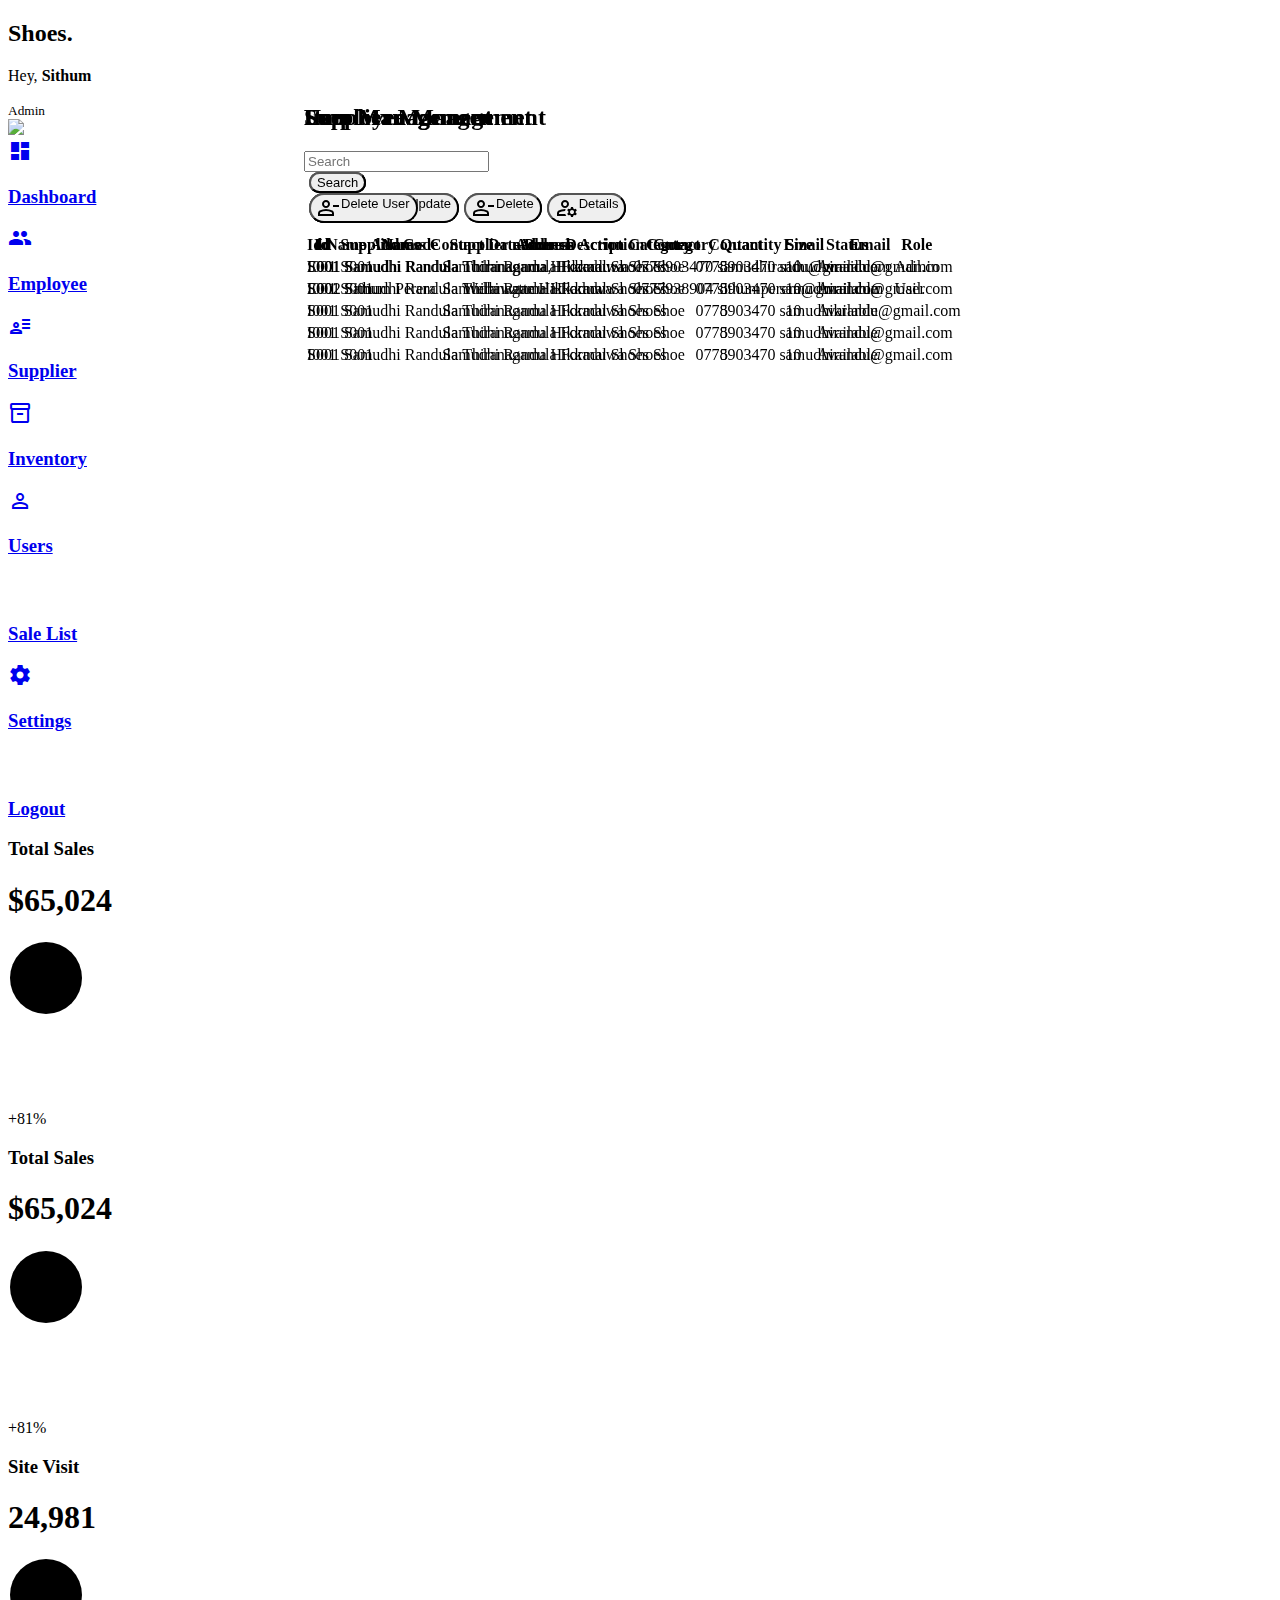
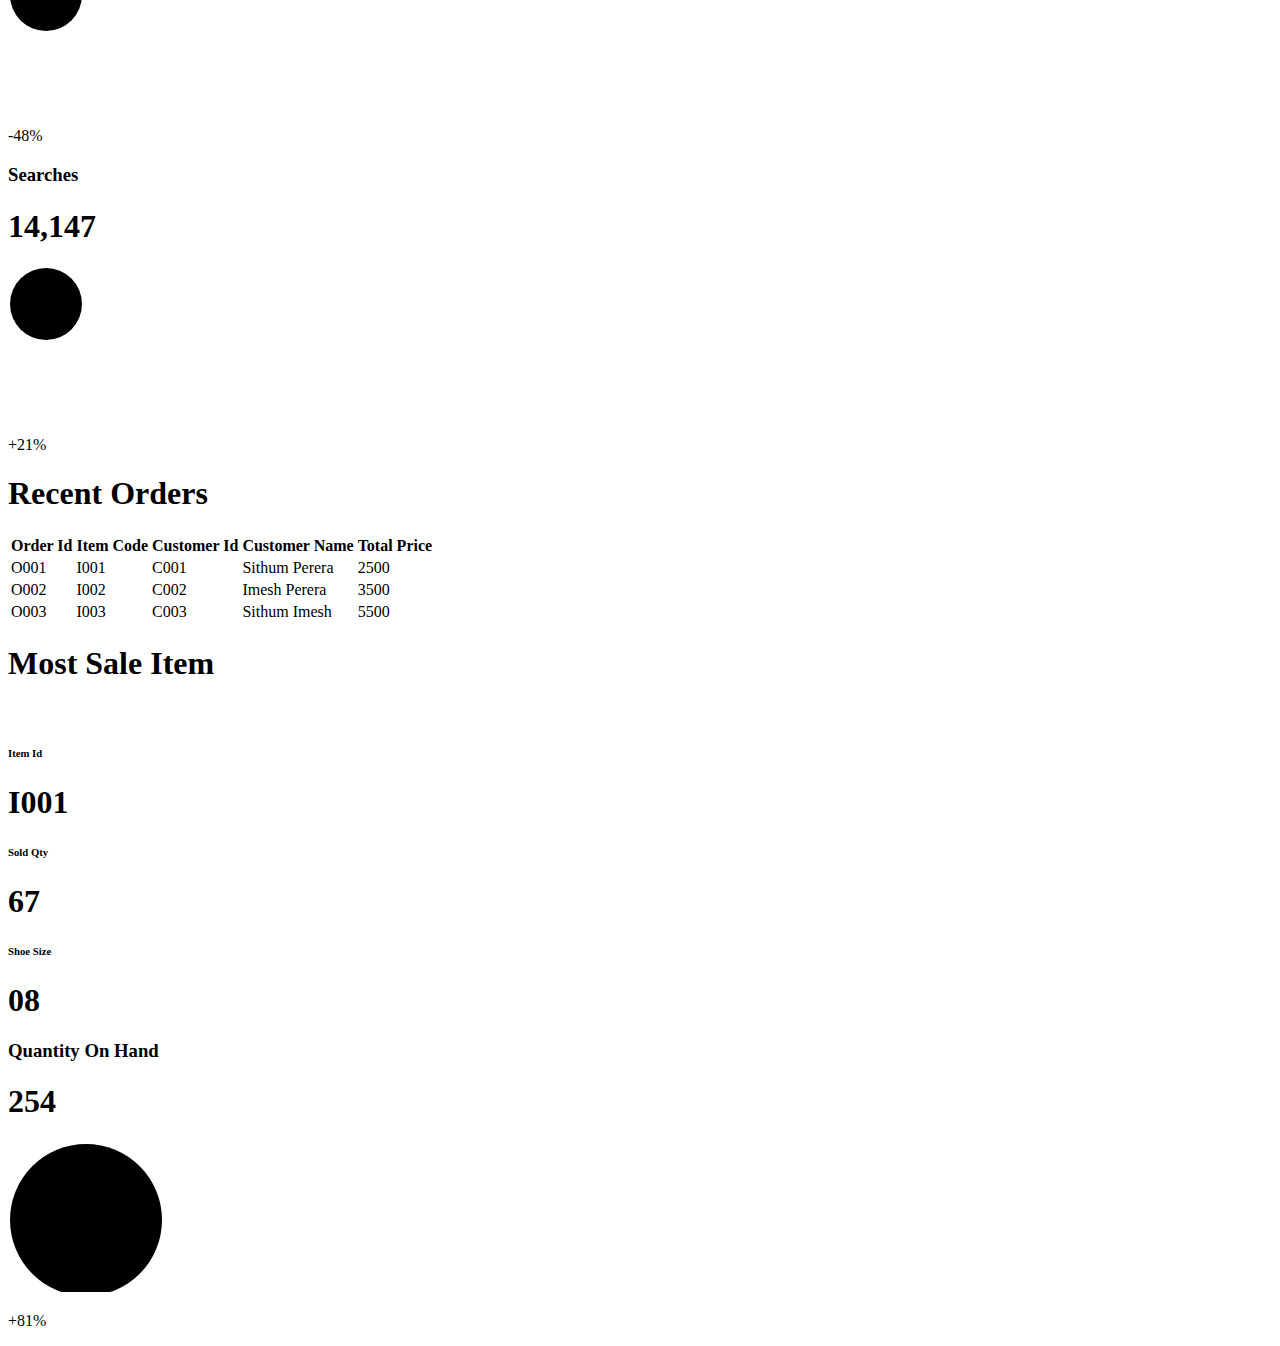
==== Frontend/Admin Dashboard/index.html @ 172b3b86 "employee delete  system completed" ====
<!DOCTYPE html>
<html lang="en">
<head>
    <meta charset="UTF-8">

    <link rel="stylesheet" href="../assest/font-awesome-pro-5/css/all.css">
    <link rel="stylesheet" href="assets/css/style.css">
    <link href="https://fonts.googleapis.com/icon?family=Material+Icons+Sharp" rel="stylesheet">
    <link rel="stylesheet"
          href="https://fonts.googleapis.com/css2?family=Material+Symbols+Outlined:opsz,wght,FILL,GRAD@20..48,100..700,0..1,-50..200"/>
    <title>Shoe Shop</title>
    <link rel="stylesheet" href="assets/css/responsive.css">
    <link rel="stylesheet" href="../assest/bootstrap/css/bootstrap.css">
    <link rel="stylesheet" href="assets/css/employee.css">
    <link rel="stylesheet"
          href="https://fonts.googleapis.com/css2?family=Material+Symbols+Outlined:opsz,wght,FILL,GRAD@20..48,100..700,0..1,-50..200"/>

</head>
<body class="home">
<header>
    <div class="navBarPrimeryDiv container-fluid p-0 position-fixed z-2 ">
        <nav class="navbar navbar-expand-lg bg-body-tertiary">
            <div class="container-fluid">
                <h2 class="shoes ms-5" href="#">Shoes.</h2>
                <div class="profile">
                    <div class="info">
                        <p class="m-0">Hey, <b>Sithum</b></p>
                        <small class="text-muted">Admin</small>
                    </div>
                    <div class="profile-photo me-2">
                        <img src="../Admin Dashboard/assets/images/profile-1.jpg">
                    </div>
                </div>
            </div>
        </nav>
    </div>
</header>
<section class="sideBar bg-white shadow-lg d-flex flex-column  ms-5 pt-5">
    <a href="#" id="dashboardBtn" class="active">
                    <span class="material-icons-sharp">
                        dashboard
                    </span>
        <h3 class="fs-6">Dashboard</h3>
    </a>

    <a href="#" id="employeeBtn">
                    <span class="material-icons-sharp">
                        group
                    </span>
        <h3 class="fs-6">Employee</h3>
    </a>

    <a href="#" id="supplierBtn">
                    <span class="material-symbols-outlined">
                        user_attributes
                    </span>
        <h3 class="fs-6">Supplier</h3>
    </a>

    <a href="#" id="inventoryBtn">
                   <span class="material-symbols-outlined">
                        inventory_2
                    </span>
        <h3 class="fs-6">Inventory</h3>
    </a>

    <a href="#" id="userBtn">
                    <span class="material-icons-sharp">
                        person_outline
                    </span>
        <h3 class="fs-6">Users</h3>
    </a>
    <a href="#">
                    <span class="material-icons-sharp">
                        inventory
                    </span>
        <h3 class="fs-6">Sale List</h3>
    </a>

    <a href="#">
                    <span class="material-icons-sharp">
                        settings
                    </span>
        <h3 class="fs-6">Settings</h3>
    </a>

    <a href="#">
                    <span class="material-icons-sharp">
                        logout
                    </span>
        <h3 class="fs-6">Logout</h3>
    </a>
</section>
<main>
    <!--------------DashBoard---------------->
    <section id="dashboard" class="mainSection d-none ">
        <div class="data">
            <div class="row analyse">
                <div class="shadow-lg col ">
                    <!--                    <img src="../Admin Dashboard/assets/images/Frame01.png" alt="">-->
                    <!--                    <h2>100 <p>Employee Attendance</p></h2>-->
                    <div class="sales">
                        <div class="status">
                            <div class="info">
                                <h3>Total Sales</h3>
                                <h1>$65,024</h1>
                            </div>
                            <div class="progresss">
                                <svg>
                                    <circle cx="38" cy="38" r="36"></circle>
                                </svg>
                                <div class="percentage">
                                    <p>+81%</p>
                                </div>
                            </div>
                        </div>
                    </div>
                </div>
                <div class="shadow-lg col">
                    <!--                    <img src="../Admin Dashboard/assets/images/Frame02.png" alt="">-->
                    <!--                    <h2>100 <p>Employee Attendance</p></h2>-->
                    <div class="sales">
                        <div class="status">
                            <div class="info">
                                <h3>Total Sales</h3>
                                <h1>$65,024</h1>
                            </div>
                            <div class="progresss">
                                <svg>
                                    <circle cx="38" cy="38" r="36"></circle>
                                </svg>
                                <div class="percentage">
                                    <p>+81%</p>
                                </div>
                            </div>
                        </div>
                    </div>
                </div>
                <div class="shadow-lg col">
                    <!--                    <img src="../Admin Dashboard/assets/images/Frame03.png" alt="">-->
                    <!--                    <h2>100 <p>Employee Attendance</p></h2>-->
                    <div class="visits">
                        <div class="status">
                            <div class="info">
                                <h3>Site Visit</h3>
                                <h1>24,981</h1>
                            </div>
                            <div class="progresss">
                                <svg>
                                    <circle cx="38" cy="38" r="36"></circle>
                                </svg>
                                <div class="percentage">
                                    <p>-48%</p>
                                </div>
                            </div>
                        </div>
                    </div>
                </div>
                <div class="shadow-lg col lastDiv">
                    <div class="searches">
                        <div class="status">
                            <div class="info">
                                <h3>Searches</h3>
                                <h1>14,147</h1>
                            </div>
                            <div class="progresss">
                                <svg>
                                    <circle cx="38" cy="38" r="36"></circle>
                                </svg>
                                <div class="percentage">
                                    <p>+21%</p>
                                </div>
                            </div>
                        </div>
                    </div>
                </div>
            </div>

        </div>
        <div class="downMainDiv d-grid">
            <div class="recent-order">
                <div class="row mostSaleItem">
                    <h1 class="mt-4">Recent Orders</h1>
                    <div class="col shadow-lg">
                        <table class="table">
                            <thead>
                            <tr>
                                <th scope="col">Order Id</th>
                                <th scope="col">Item Code</th>
                                <th scope="col">Customer Id</th>
                                <th scope="col">Customer Name</th>
                                <th scope="col">Total Price</th>
                            </tr>
                            </thead>
                            <tbody>
                            <tr>
                                <td>O001</td>
                                <td>I001</td>
                                <td>C001</td>
                                <td>Sithum Perera</td>
                                <td>2500</td>
                            </tr>
                            <tr>
                                <td>O002</td>
                                <td>I002</td>
                                <td>C002</td>
                                <td>Imesh Perera</td>
                                <td>3500</td>
                            </tr>
                            <tr>
                                <td>O003</td>
                                <td>I003</td>
                                <td>C003</td>
                                <td>Sithum Imesh</td>
                                <td>5500</td>
                            </tr>
                            </tbody>
                        </table>
                    </div>
                </div>
            </div>
            <div class="row mostSaleItem">
                <h1>Most Sale Item</h1>
                <div class="col shadow-lg ">
                    <div class="text-center">
                        <img class="me-5" src="../Admin Dashboard/assets/images/shoe01.png" width="260" alt="">
                    </div>
                    <div class="text-center ">
                        <div class="d-inline-block itemDiv me-5 mt-3">
                            <h6 class="text-center fs-6">Item Id</h6>
                            <h1 class="text-center ">I001</h1>
                        </div>
                        <div class="d-inline-block itemDiv me-5 mt-3">
                            <h6 class="text-center fs-6">Sold Qty</h6>
                            <h1 class="text-center ">67</h1>
                        </div>
                        <div class="d-inline-block itemDiv mt-3">
                            <h6 class="text-center">Shoe Size</h6>
                            <h1 class="text-center ">08</h1>
                        </div>
                    </div>

                </div>
                <div class="col shadow-lg">
                    <div class="qty">
                        <div class="qtyStatus">
                            <div class="qtyInfo">
                                <h3>Quantity On Hand</h3>
                                <h1 class="ms-2">254</h1>
                            </div>
                            <div class="qtyProgresses">
                                <svg>
                                    <circle cx="78" cy="78" r="76"></circle>
                                </svg>
                                <div class="qtyPercentage">
                                    <p class="fs-2">+81%</p>
                                </div>
                            </div>
                        </div>
                    </div>
                </div>
            </div>

        </div>
    </section>
    <!--------------Employee---------------->
    <section id="employee" class="mainSection "  >
        <div class="employeeDiv">
            <div class="cardDiv">

                <div class="card">
                    <div class="card-header shadow-sm p-3 mb-5 bg-body-tertiary rounded ">
                        <h2 class="d-flex float-start" >Employee Management</h2>
                        <form class=" float-end d-flex" role="search">
                            <input class="form-control me-2" type="search" placeholder="Search" aria-label="Search">
                            <button class="btn btn-outline-success" type="submit">Search</button>
                        </form>

                    </div>
                    <div class="card-body">
                        <div class="btnGroup float-end">
                            <button type="button" class="btn btn-outline-primary  " id="addEmployee"><span
                                    class="material-symbols-outlined">person_add</span> Add
                            </button>

                        </div>

                        <div class="table-container">
                            <table class="table" id="tblEmployee">
                                <thead class="table-dark  " >
                                <tr>
                                    <th scope="col" >Id</th>
                                    <th scope="col">Name</th>
                                    <th scope="col">Address</th>
                                    <th scope="col">Contact</th>
                                    <th scope="col">Date</th>
                                    <th scope="col">Branch</th>
                                    <th scope="col">Action</th>
                                </tr>
                                </thead>
                                <tbody>
                                <tr>

                                </tr>
                                </tbody>
                            </table>
                        </div>
                    </div>
                </div>

            </div>

        </div>

        <!--------------Add Employee Form---------------->
        <div class="form-container">
            <div class="from_close">
                <span class="material-symbols-outlined">cancel_presentation</span>
            </div>
            <div class="form add-employee">
                <form action="#">
                    <h2 id="mainLabel">Add Employee</h2>

                    <div class="mainInputDiv" id="employeeMainInputDiv">
                        <div class="row">
                            <div class="col">
                                <div class="input_box adminInputBox">
                                    <input class="txt" type="text" id="employeeCode" placeholder="Employee Code">
                                </div>
                            </div>

                            <div class="col">
                                <div class="input_box adminInputBox">
                                    <input class="txt" type="text" id="employeeName" placeholder="Employee Name">
                                </div>
                            </div>   <div class="col">
                            <div class="input_box adminInputBox ">

                                <select class="form-select  border-black" aria-label="Default select example" id="employeeGender"
                                        required>
                                    <option value="">FEMALE</option>
                                    <option>MALE</option>
                                </select>
                            </div></div>

                        </div>
                        <div class="row">
                            <div class="col">
                                <div class="input_box adminInputBox">
                                    <input  class="txt" type="text" id="employeeStatus" placeholder="Employee Status">
                                </div>
                            </div>
                            <div class="col">
                                <div class="input_box adminInputBox">
                                    <input class="txt" type="text" id="employeeDesignation" placeholder="Employee Designation">
                                </div>
                            </div>
                            <div class="col">
                                <div class="input_box adminInputBox">
                                    <input class="txt" type="date" id="employeeDOB" placeholder="Date Of Birth">
                                </div>
                            </div>
                        </div>

                        <div class="row">

                            <div class="col">
                                <div class="input_box adminInputBox">
                                    <input class="txt" type="date" id="employeeDOJ" placeholder="Date Of Join">
                                </div>
                            </div>
                            <div class="col">
                                <div class="input_box adminInputBox">
                                    <input class="txt" type="text" id="employeeBranch" placeholder="Branch">
                                </div>
                            </div>

                            <div class="col">
                                <div class="input_box adminInputBox">
                                    <input  class="txt" type="text" id="employeeBuilding" placeholder="Building No. Or Name">
                                </div>
                            </div>
                        </div>
                        <div class="row">

                            <div class="col">
                                <div class="input_box adminInputBox">
                                    <input  class="txt" type="text" id="employeeLane" placeholder="Lane">
                                </div>
                            </div>
                            <div class="col">
                                <div class="input_box adminInputBox">
                                    <input class="txt" type="text" id="employeeCity" placeholder="City">
                                </div>
                            </div>
                            <div class="col">
                                <div class="input_box adminInputBox">
                                    <input class="txt" type="text" id="employeeState" placeholder="State">
                                </div>
                            </div>
                        </div>
                        <div class="row">
                            <div class="col">
                                <div class="input_box adminInputBox">
                                    <input  class="txt" type="text" id="employeePostalCode" placeholder="Postal Code">
                                </div>
                            </div>
                            <div class="col">
                                <div class="input_box adminInputBox">
                                    <input class="txt" type="tel" id="employeeContactNumber" placeholder="Contact Number">
                                </div>
                            </div>
                            <div class="col">
                                <div class="input_box adminInputBox">
                                    <input class="txt" type="email" id="employeeEmail" placeholder="email">
                                </div>
                            </div>
                        </div>

                        <div class="row">
                            <div class="col">
                                <div class="input_box adminInputBox  ">
                                    <select class="form-select  border-black" aria-label="Default select example" id="employeeRole"
                                            required>
                                        <option   value="">Admin</option>
                                        <option>User</option>
                                        <option>cleaner</option>
                                    </select>
                                </div>
                            </div>
                            <div class="col">
                                <div class="input_box adminInputBox">
                                    <input class="txt" type="text" id="employeeGuardian" placeholder="Name of Guardian">
                                </div>
                            </div>
                            <div class="col">
                                <div class="input_box adminInputBox">
                                    <input class="txt" type="tel" id="employeeGuardianContact" placeholder="guardian Contact Details">
                                </div>
                            </div>
                        </div>
                        <div class="row  employeePageUserCredentials">
                            <div class="col">
                                <div class="input_box">
                                    <input type="email" id="EmployeePageUserUserName" placeholder="User Name Or Email">
                                </div>
                            </div>
                            <div class="col">
                                <div class="input_box">
                                    <input type="password" id="EmployeePageUserPasswword"
                                           placeholder="Passwword">
                                </div>
                            </div>
                        </div>
                        <div class="row">
                            <div class="col d-flex align-items-center mb-4">
                                <div class="input_box">
                                    <label for="imgUploader" class="file-label ms-1 mb-2 opacity-50">Select a image...</label>
                                    <input class="form-control imgUploader" type="file" id="imgUploaderEmployee" placeholder="Select Item Image" multiple/>
                                </div>
                            </div>

                            <div class="col">
                                <div class="d-flex justify-content-center pt-3">
                                    <img id="imgViewerEmployee" alt="" width="100" src="#"/>
                                </div>
                            </div>
                        </div>

                    </div>

                    <button class="button" id="addbtn">
                        Save Now
                    </button>
                    <button class="cancelBtn" id="cancelBtn">Cancel</button>
                </form>
            </div>
        </div>

    </section>
    <!--------------Supplier---------------->
    <section id="supplier" class="mainSection d-none" >
        <div class="supplierDiv">
            <div class="cardDiv">

                <div class="card">
                    <div class="card-header shadow-sm p-3 mb-5 bg-body-tertiary rounded">
                        <h2 class="d-flex float-start">Supplier Management</h2>
                        <form class=" float-end d-flex" role="search">
                            <input class="form-control me-2" type="search" placeholder="Search" aria-label="Search">
                            <button class="btn btn-outline-success" type="submit">Search</button>
                        </form>
                    </div>
                    <div class="card-body">
                        <div class="btnGroup float-end">
                            <button type="button" class="btn btn-outline-primary" id="addSupplier"><span
                                    class="material-symbols-outlined">person_add</span> Add
                            </button>
                            <button type="button" class="btn btn-outline-success" id="updateSupplier"><span
                                    class="material-symbols-outlined">edit_note</span>Update
                            </button>
                            <button type="button" class="btn btn-outline-danger" id="deleteSupplier"><span
                                    class="material-symbols-outlined">person_remove</span>Delete
                            </button>
                            <button type="button" class="btn btn-outline-warning" id="showSupplierDetails"><span
                                    class="material-symbols-outlined">manage_accounts</span>Details
                            </button>
                        </div>


                        <div class="table-container">
                            <table class="table"  id="tblSupplier" >
                                <thead class="table-dark">
                                <tr>
                                    <th scope="col">Id</th>
                                    <th scope="col">Name</th>
                                    <th scope="col">Address</th>
                                    <th scope="col">Category</th>
                                    <th scope="col">Contact</th>
                                    <th scope="col">Email</th>
                                </tr>
                                </thead>
                                <tbody>
                                <tr>
                                    <td>S001</td>
                                    <td>Samudhi Randula</td>
                                    <td>Thiranagama Hikkaduwa</td>
                                    <td>Shoes</td>
                                    <td>0778903470</td>
                                    <td>samudhirandu@gmail.com</td>


                                </tr>
                                <tr>

                                    <td>S001</td>
                                    <td>Samudhi Randula</td>
                                    <td>Thiranagama Hikkaduwa</td>
                                    <td>Shoes</td>
                                    <td>0778903470</td>
                                    <td>samudhirandu@gmail.com</td>
                                </tr>
                                <tr>

                                    <td>S001</td>
                                    <td>Samudhi Randula</td>
                                    <td>Thiranagama Hikkaduwa</td>
                                    <td>Shoes</td>
                                    <td>0778903470</td>
                                    <td>samudhikrandu@gmail.com</td>

                                </tr>
                                <tr>

                                    <td>S001</td>
                                    <td>Samudhi Randula</td>
                                    <td>Thiranagama Hikkaduwa</td>
                                    <td>Shoes</td>
                                    <td>0778903470</td>
                                    <td>samudhirandu@gmail.com</td>
                                </tr>
                                <tr>
                                    <td>S001</td>
                                    <td>Samudhi Randula</td>
                                    <td>Thiranagama Hikkaduwa</td>
                                    <td>Shoes</td>
                                    <td>0778903470</td>
                                    <td>samudhirandu@gmail.com</td>
                                </tr>
                                </tbody>
                            </table>
                        </div>
                    </div>
                </div>

            </div>

        </div>

        <!--------------Add Employee Form---------------->
        <div class="form-container">
            <div class="from_close">
                <span class="material-symbols-outlined">cancel_presentation</span>
            </div>
            <div class="form ">
                <form action="#">
                    <h2 id="supplierLabel">Add Supplier</h2>

                    <div class="row">
                        <div class="col">
                            <div class="input_box ">
                                <input type="text" id="supplierCode" placeholder="Supplier Code">
                            </div>
                        </div>
                        <div class="col">
                            <div class="input_box">
                                <input type="text" id="supplierName" placeholder="Supplier Name">
                            </div>
                        </div>
                    </div>


                    <div class="row">

                        <div class="col">
                            <div class="input_box">
                                <input type="text" id="supplierCategory" placeholder="Categpry">
                            </div>
                        </div>

                        <div class="col">
                            <div class="input_box">
                                <input type="text" id="supplierBuilding" placeholder="Building No. Or Name">
                            </div>
                        </div>
                    </div>

                    <div class="row">
                        <div class="col">
                            <div class="input_box">
                                <input type="text" id="supplierLane" placeholder="Lane">
                            </div>
                        </div>

                        <div class="col">
                            <div class="input_box">
                                <input type="text" id="supplierCity" placeholder="City">
                            </div>
                        </div>
                    </div>
                    <div class="row">
                        <div class="col">
                            <div class="input_box">
                                <input type="text" id="supplierState" placeholder="State">
                            </div>
                        </div>

                        <div class="col">
                            <div class="input_box">
                                <input type="text" id="supplierPostalCode" placeholder="Postal Code">
                            </div>
                        </div>

                    </div>
                    <div class="row">
                        <div class="col">
                            <div class="input_box">
                                <input type="text" id="supplierCountry" placeholder="Country">
                            </div>
                        </div>
                        <div class="col">
                            <div class="input_box">
                                <input type="tel" id="supplierContactNumber01" placeholder="Contact No.1">
                            </div>
                        </div>
                    </div>
                    <div class="row">
                        <div class="col">
                            <div class="input_box">
                                <input type="tel" id="supplierContactNumber02" placeholder="Contact No.2">
                            </div>
                        </div>

                        <div class="col">
                            <div class="input_box">
                                <input type="email" id="supplierEmail" placeholder="Email">
                            </div>
                        </div>
                    </div>

                    <button class="button" id="saveSupplierbtn">
                        Save Now
                    </button>
                    <button class="cancelBtn" id="cancelSupplierBtn">Cancel</button>
                </form>
            </div>
        </div>
    </section>
    <!--------------Inventory---------------->
    <section id="inventory" class="mainSection d-none">
        <div class="supplierDiv">
            <div class="cardDiv">

                <div class="card">
                    <div class="card-header shadow-sm p-3 mb-5 bg-body-tertiary rounded">
                        <h2 class="d-flex float-start">Item Management</h2>
                        <form class=" float-end d-flex" role="search">
                            <input class="form-control me-2" type="search" placeholder="Search" aria-label="Search">
                            <button class="btn btn-outline-success" type="submit">Search</button>
                        </form>
                    </div>
                    <div class="card-body">
                        <div class="btnGroup float-end">
                            <button type="button" class="btn btn-outline-primary" id="addInventory"><span
                                    class="material-symbols-outlined">person_add</span> Add
                            </button>
                            <button type="button" class="btn btn-outline-success" id="updateInventory"><span
                                    class="material-symbols-outlined">edit_note</span>Update
                            </button>
                            <button type="button" class="btn btn-outline-danger" id="deleteInventory"><span
                                    class="material-symbols-outlined">person_remove</span>Delete
                            </button>
                            <button type="button" class="btn btn-outline-warning" id="showInventoryDetails"><span
                                    class="material-symbols-outlined">manage_accounts</span>Details
                            </button>
                        </div>


                        <div class="table-container">
                            <table class="table" id="tblItem"  >
                                <thead class="table-dark">
                                <tr>
                                    <th scope="col">Id</th>
                                    <th scope="col">Supplier Code</th>
                                    <th scope="col">Supplier name</th>
                                    <th scope="col">Description</th>
                                    <th scope="col">Category</th>
                                    <th scope="col">Quantity</th>
                                    <th scope="col">Size</th>
                                    <th scope="col">Status</th>
                                </tr>
                                </thead>
                                <tbody>
                                <tr>
                                    <td>I001</td>
                                    <td>S001</td>
                                    <td>Samudhi Randula</td>
                                    <td>Formal Shoes</td>
                                    <td>Shoe</td>
                                    <td>5</td>
                                    <td>10</td>
                                    <td>Available</td>



                                </tr>
                                <tr>

                                    <td>I001</td>
                                    <td>S001</td>
                                    <td>Samudhi Randula</td>
                                    <td>Formal Shoes</td>
                                    <td>Shoe</td>
                                    <td>5</td>
                                    <td>10</td>
                                    <td>Available</td>
                                </tr>
                                <tr>

                                    <td>I001</td>
                                    <td>S001</td>
                                    <td>Samudhi Randula</td>
                                    <td>Formal Shoes</td>
                                    <td>Shoe</td>
                                    <td>5</td>
                                    <td>10</td>
                                    <td>Available</td>

                                </tr>
                                <tr>
                                    <td>I001</td>
                                    <td>S001</td>
                                    <td>Samudhi Randula</td>
                                    <td>Formal Shoes</td>
                                    <td>Shoe</td>
                                    <td>5</td>
                                    <td>10</td>
                                    <td>Available</td>
                                </tr>
                                <tr>
                                    <td>I001</td>
                                    <td>S001</td>
                                    <td>Samudhi Randula</td>
                                    <td>Formal Shoes</td>
                                    <td>Shoe</td>
                                    <td>5</td>
                                    <td>10</td>
                                    <td>Available</td>
                                </tr>
                                </tbody>
                            </table>
                        </div>
                    </div>
                </div>

            </div>

        </div>

        <!--------------Add Inventory Form---------------->
        <div class="form-container">
            <div class="from_close">
                <span class="material-symbols-outlined">cancel_presentation</span>
            </div>
            <div class="form ">
                <form action="#">
                    <h2 id="inventoryLabel">Add Item</h2>

                    <div class="row">
                        <div class="col">
                            <div class="input_box ">
                                <input class="txt" type="text" id="itemCode" placeholder="Item Code">
                            </div>
                        </div>
                        <div class="col">
                            <div class="input_box">
                                <input class="txt" type="text" id="itemCategory" placeholder="Category">
                            </div>
                        </div>
                        </div>
                    <div class="row">
                    <div class="col">
                        <div class="input_box">
                            <input class="txt" type="text" id="itemQuatity" placeholder="Item Quantity">
                        </div>
                    </div>



                        <div class="col">
                            <div class="input_box ">
                                <input class="txt" type="text" id="supplierCodeItem" placeholder="Supplier Code">
                            </div>
                        </div>
                        </div>
                    <div class="row">

                        <div class="col">
                            <div class="input_box ">
                                <input class="txt" type="text" readonly id="supplierNameItem" placeholder="Supplier Name">
                            </div>
                        </div>

                        <div class="col">
                            <div class="input_box">
                                <input class="txt" type="text" id="itemDesc" placeholder="Item Description">
                            </div>
                        </div>
                        </div>

                    <div class="row">
                        <div class="col">
                            <div class="input_box">
                                <input class="txt" type="number" id="itemSize" placeholder="Size">
                            </div>
                        </div>

                        <div class="col">
                            <div class="input_box">
                                <input class="txt" type="number" id="itemBuyPrice" placeholder="Unit price - Sale">
                            </div>
                        </div>
                        </div>


                    <div class="row">
                        <div class="col">
                            <div class="input_box">
                                <input class="txt" type="number" id="itemSellPrice" placeholder="Unit price -Buy">
                            </div>
                        </div>
                        <div class="col">
                            <div class="input_box">
                                <input class="txt" type="number" readonly id="supplierContactNumber01Item" placeholder="Expected Profit">
                            </div>
                        </div>
                        </div>

                    <div class="row">
                        <div class="col">
                            <div class="input_box">
                                <input class="txt" type="tel" readonly id="supplierContactNumber02Item" placeholder="Profit margin">
                            </div>
                        </div>

                        <div class="col">
                            <div class="input_box">
                                <input class="txt" type="text" readonly id="supplierEmailItem" placeholder="Status">
                            </div>
                        </div>
                        </div>
                    <div class="row">
                        <div class="col d-flex align-items-center">
                            <div class="input_box">
                                <label for="imgUploader" class="file-label ms-1 mb-2 ">Select a image...</label>
                                <input class="form-control imgUploader" type="file" id="imgUploader" placeholder="Select Item Image" multiple/>
                            </div>
                        </div>

                        <div class="col">
                            <div class="d-flex justify-content-center pt-3">
                                <img id="imgViewer" alt="" width="200" src="assets/images/shoe01.png"/>
                            </div>
                        </div>
                    </div>

                    <button class="button" id="saveItembtn">
                        Save Now
                    </button>
                    <button class="cancelBtn" id="cancelItemeBtn">Cancel</button>
                </form>
            </div>
        </div>
    </section>
    <!--------------Users---------------->
    <section id="users" class="mainSection d-none " >
        <div class="supplierDiv">
            <div class="cardDiv">

                <div class="card">
                    <div class="card-header shadow-sm p-3 mb-5 bg-body-tertiary rounded">
                        <h2 class="d-flex float-start">User Management</h2>
                        <form class=" float-end d-flex" role="search">
                            <input class="form-control me-2" type="search" placeholder="Search" aria-label="Search">
                            <button class="btn btn-outline-success" type="submit">Search</button>
                        </form>
                    </div>
                    <div class="card-body">
                        <div class="btnGroup float-end">
                        <button type="button" class="btn btn-outline-danger" id="deleteUser"><span
                                class="material-symbols-outlined">person_remove</span>Delete User
                        </button>
                            </div>


                        <div class="table-container">
                            <table class="table"  >
                                <thead class="table-dark">
                                <tr>
                                    <th scope="col">Id</th>
                                    <th scope="col">Name</th>
                                    <th scope="col">Address</th>
                                    <th scope="col">Contact</th>
                                    <th scope="col">Email</th>
                                    <th scope="col">Role</th>
                                </tr>
                                </thead>
                                <tbody>
                                <tr>
                                    <td>E001</td>
                                    <td>Samudhi Randula</td>
                                    <td>Thiranagama, Hikkaduwa</td>
                                    <td>0778903470</td>
                                    <td>samudhirandu@gmail.com</td>
                                    <td>Admin</td>

                                </tr>
                                <tr>
                                    <td>E002</td>
                                    <td>Sithum Perera</td>
                                    <td>Wellawatte Hikkaduwa</td>
                                    <td>0777938904</td>
                                    <td>sithumperera@gmail.com</td>
                                    <td>User</td>

                                </tr>

                                </tbody>
                            </table>
                        </div>
                    </div>
                </div>

            </div>

        </div>

        <!-------------- Delete User Form---------------->
        <div class="form-container">
            <div class="from_close">
                <span class="material-symbols-outlined">cancel_presentation</span>
            </div>
            <div class="form ">
                <form action="#">
                    <h2 id="userLabel">Add Item</h2>


                </form>
            </div>
        </div>


    </section>

</main>
</body>
<script src="../assest/js/code.jquery.com_jquery-3.7.1.min.js"></script>
<script src="assets/js/admin.js"></script>
<script src="https://cdn.jsdelivr.net/npm/sweetalert2@11"></script>
</html>
---- Frontend/Admin Dashboard/assets/css/employee.css ----
.employeeDiv{
    padding-left: 2rem;
    padding-right: 3rem;
}

.cardDiv{
    border-radius: 15px;
    width: 1060px;
    height: 91.8%;
    position: fixed;
    top: 4rem;
    left: 19rem;
    transition: all 0.3s ease;
    margin-top: 20px;
}


.table-container{

}
.btn{
    border-radius: 15px;
    margin-left: 5px;
    display: flex;
    font-size: small;




}
.btnGroup{
    margin-bottom: 10px;
    display: flex;
}



.form-container {
    position: fixed;
    max-width: 700px;
    width: 100%;
    top: 50%;
    left: 50%;
    transform: translate(-50%, -50%) scale(1.2);
    z-index: 101;
    background: #ffffff;
    padding: 25px;
    border-radius: 12px;
    box-shadow: rgb(0, 0, 0, 0.1);
    opacity: 0;
    pointer-events: none;
    transition: all 0.4s ease-out;
}

.from_close {
    position: absolute;
    top: 10px;
    right: 20px;
    color: black;
    font-size: 22px;
    opacity: 0.7;
    cursor: pointer;

}

.form-container h2 {
    font-size: 30px;
    color: #ea868f;
    text-align: center;
    font-weight: 500;
}

.input_box {
    position: relative;
    margin-top: 30px;
    width: 100%;
    height: 40px;
    border-radius: 8px;
    background-color: #ffffff;
    text-align: center;
    color: rgba(185, 182, 182, 0.32);
    font-size: 15px;
}

.input_box input {
    height: 100%;
    width: 100%;
    outline: none;
    padding: 0 30px;
    color: #0a0a0a;
    transition: all 0.2s ease;
    border: 1.3px solid rgba(59, 11, 22, 0.98);

    border-radius: 8px;
    background-color: rgb(255, 255, 255);
    text-align: center;



}

.input_box input:focus {
    border-color: #ea868f;
}

.input_box i {
    position: absolute;
    top: 50%;
    transform: translateY(-50%);
    font-size: 15px;
}

.input_box i.email,
.input_box i.password {
    left: 0;
    color: #707070;
}

.input_box input:focus ~ i.email,
.input_box input:focus ~ i.password {
    color: #ea868f;
}

.input_box i.pw_hide {
    right: 0;
    font-size: 18px;
}

.form-container .button {
    background: #ea868f;
    color: #fff;
    margin-top: 30px;
    width: 40%;
    padding: 10px 0;
    border-radius: 10px;
    border-color: #ea868f;
    font-weight: bold;
    font-size: 20px;
    margin-left: 45px;
}

.form-container .cancelBtn {
    background: #ffffff;
    color: #888787;
    margin-top: 30px;
    width: 40%;
    padding: 10px 0;
    border-radius: 10px;
    border: #ea868f solid 1px;
    font-weight: bold;
    font-size: 18px;
    margin-left: 15px;
}

.form-container .btn {
    /*background: #0a53be;*/
    margin-top: 15px;
    width: 48%;
    border-radius: 10px;
    border-color: black;
    border: 1px solid #ea868f;
}
input[type="date"]::before {

    color: #888585;
    content: attr(placeholder);
}
.form-floating > .bi-calendar-date + .datepicker_input + label {
    min-height: 100vh;
    display: grid;
    place-content: center;
    padding-left: 3.5rem;
    z-index: 3;
}

.home{
    z-index: 1002;
}

.home.show .form-container {
    opacity: 1;
    pointer-events: auto;
    transform: translate(-50%, -50%) scale(1);
}

.home::before {
    content: "";
    position: absolute;
    width: 100%;
    height: 100%;
    background-color: rgba(0, 0, 0, 0.6);
    z-index: 100;
    opacity: 0;
    pointer-events: none;
    transition: all 0.5s ease-out ;
}
.home.show::before{
    opacity: 1;
    pointer-events: auto;
}
.imgUploader{
    padding-top: 11px;
}
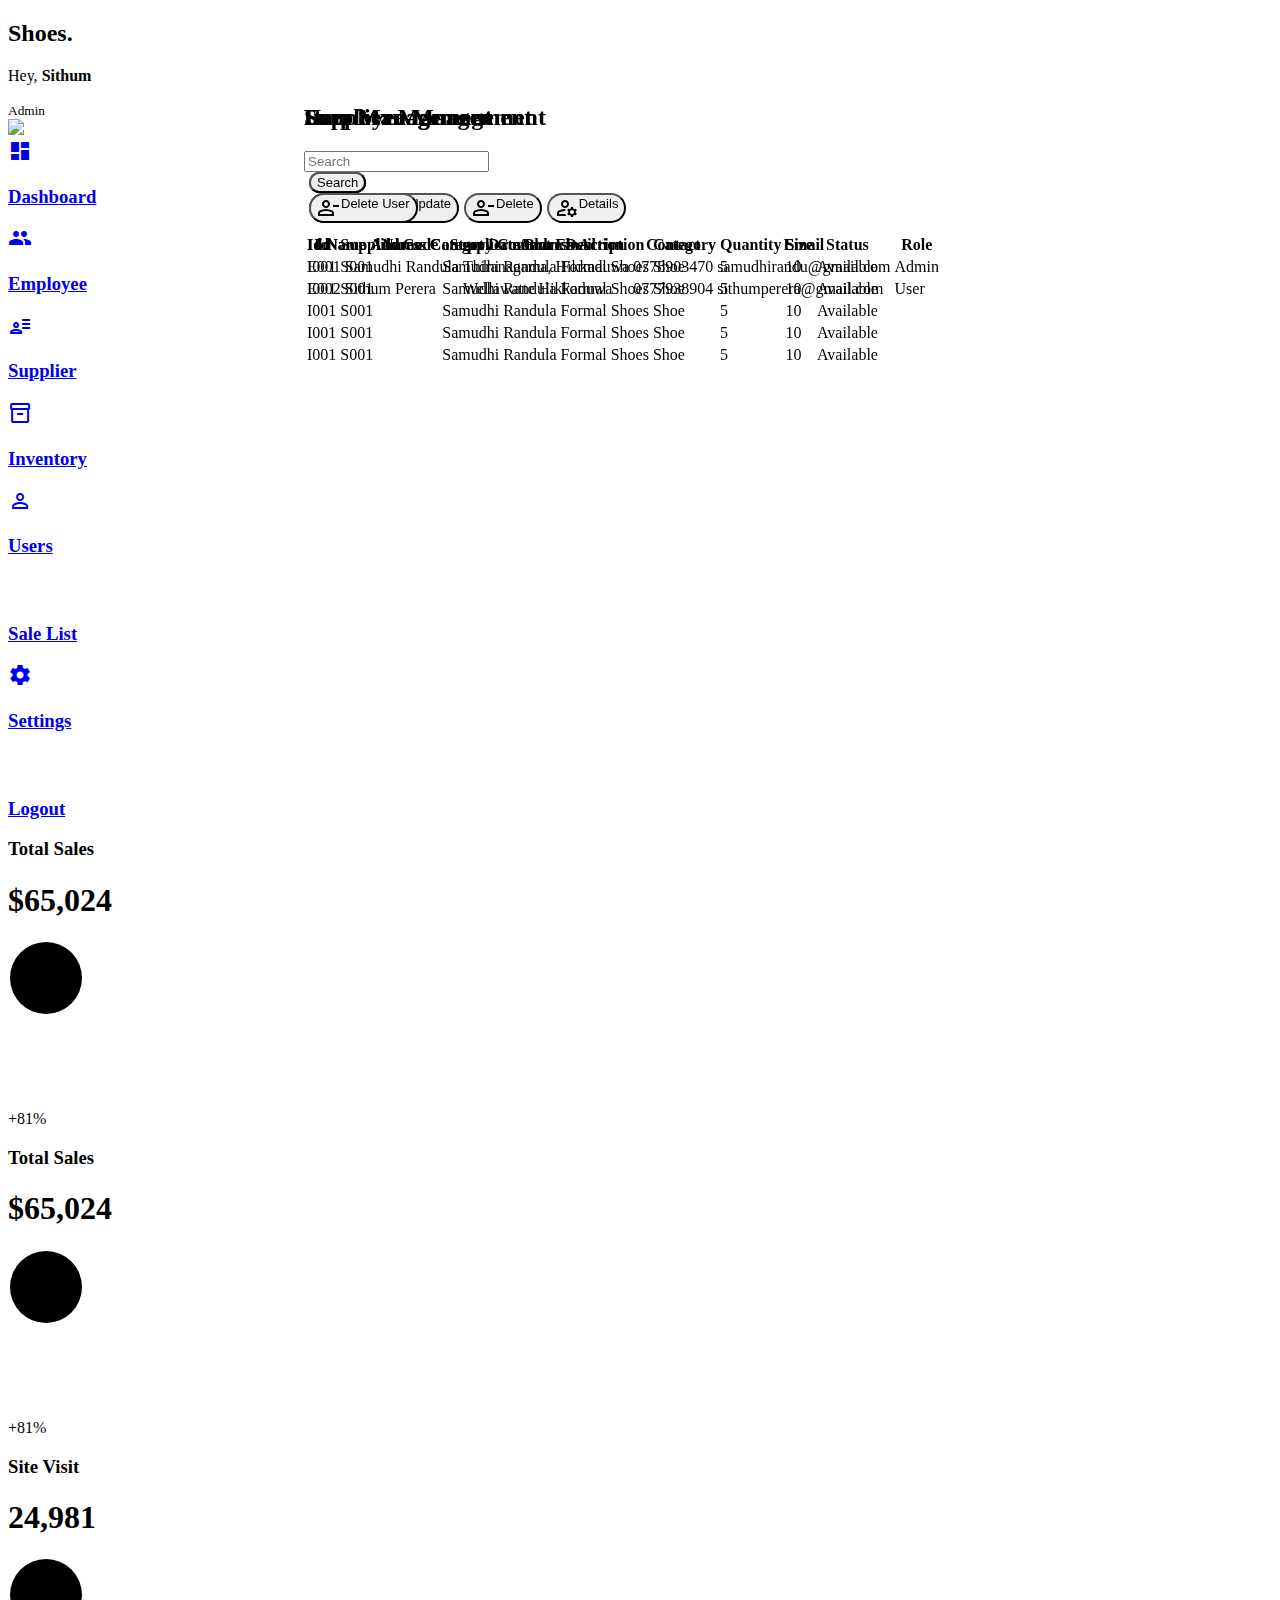
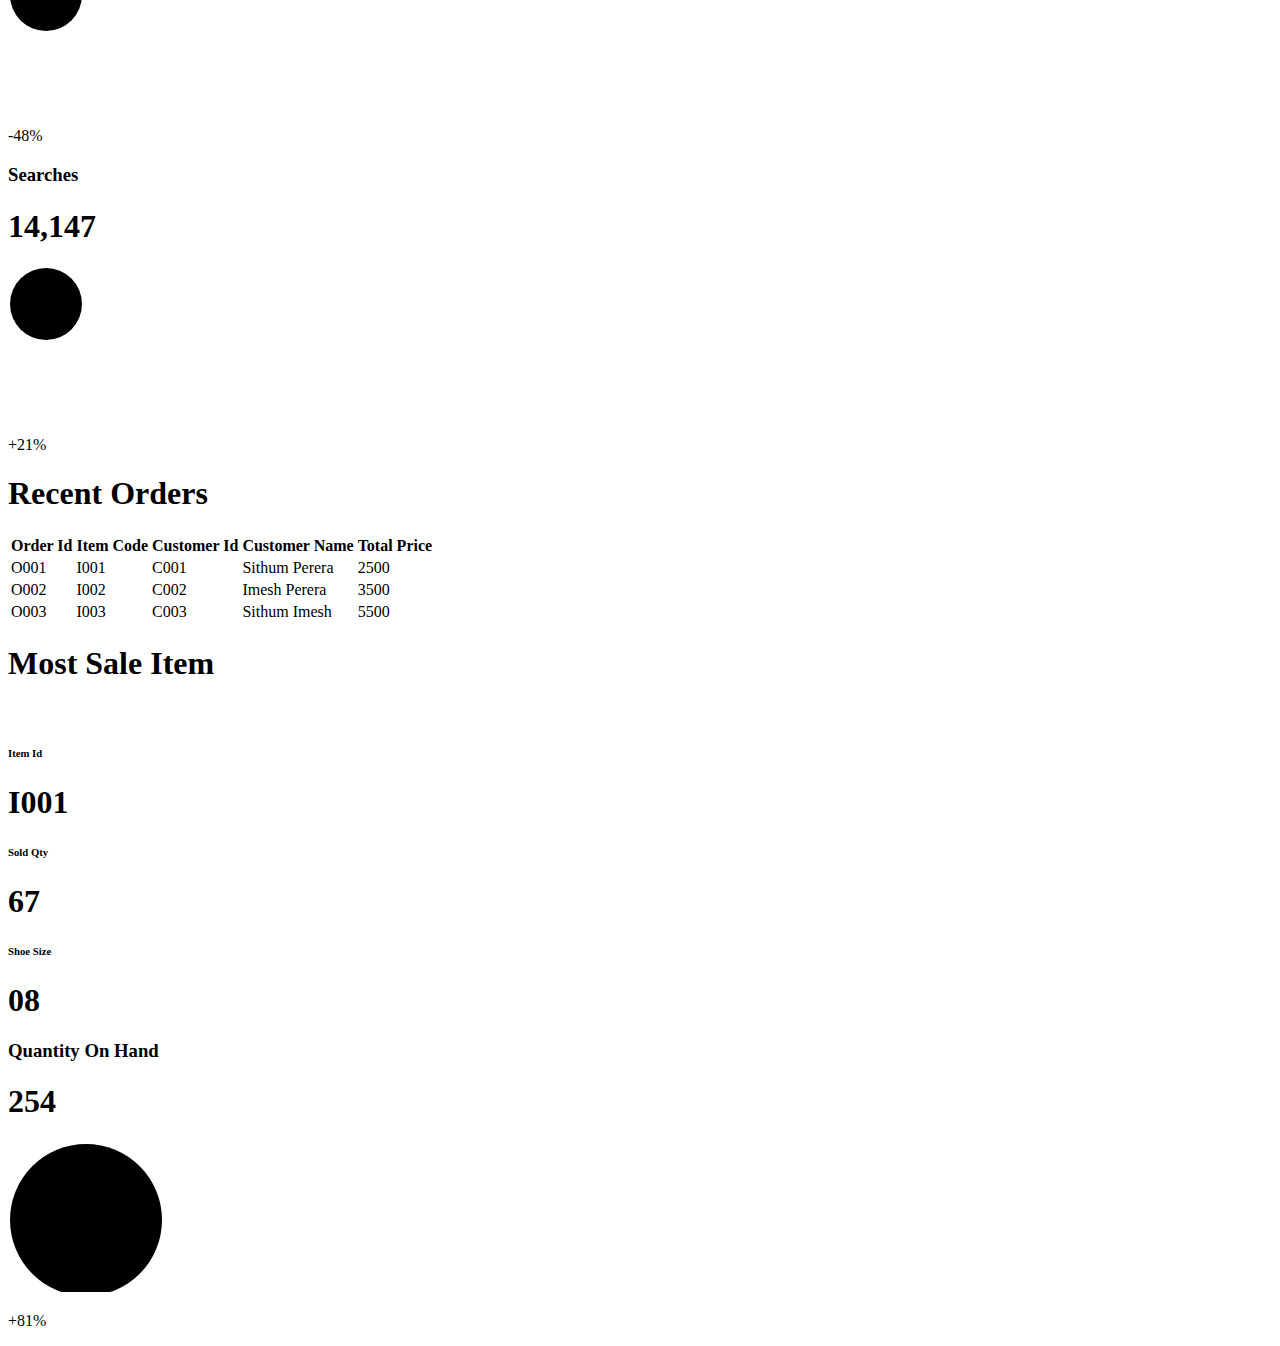
==== commit 0bc005ad: "Customer form" ====
--- a/Frontend/Admin Dashboard/index.html
+++ b/Frontend/Admin Dashboard/index.html
@@ -14,6 +14,8 @@
     <link rel="stylesheet" href="assets/css/employee.css">
     <link rel="stylesheet"
           href="https://fonts.googleapis.com/css2?family=Material+Symbols+Outlined:opsz,wght,FILL,GRAD@20..48,100..700,0..1,-50..200"/>
+
+
 
 </head>
 <body class="home">
@@ -264,7 +266,7 @@
         </div>
     </section>
     <!--------------Employee---------------->
-    <section id="employee" class="mainSection "  >
+    <section id="employee" class="mainSection d-none "  >
         <div class="employeeDiv">
             <div class="cardDiv">
 
@@ -272,7 +274,7 @@
                     <div class="card-header shadow-sm p-3 mb-5 bg-body-tertiary rounded ">
                         <h2 class="d-flex float-start" >Employee Management</h2>
                         <form class=" float-end d-flex" role="search">
-                            <input class="form-control me-2" type="search" placeholder="Search" aria-label="Search">
+                            <input class="form-control me-2" type="search" placeholder="Search" aria-label="Search" id="search_employee">
                             <button class="btn btn-outline-success" type="submit">Search</button>
                         </form>
 
@@ -338,8 +340,9 @@
 
                                 <select class="form-select  border-black" aria-label="Default select example" id="employeeGender"
                                         required>
-                                    <option value="">FEMALE</option>
-                                    <option>MALE</option>
+                                    <option disabled  value="null" selected>Select Gender</option>
+                                    <option value="MALE">Male</option>
+                                    <option value="FEMALE">Female</option>
                                 </select>
                             </div></div>
 
@@ -422,9 +425,10 @@
                                 <div class="input_box adminInputBox  ">
                                     <select class="form-select  border-black" aria-label="Default select example" id="employeeRole"
                                             required>
-                                        <option   value="">Admin</option>
-                                        <option>User</option>
-                                        <option>cleaner</option>
+                                        <option value="null" disabled selected>Role</option>
+                                        <option value="ADMIN">Admin</option>
+                                        <option value="USER">User</option>
+                                        <option value="none">None</option>
                                     </select>
                                 </div>
                             </div>
@@ -479,7 +483,7 @@
 
     </section>
     <!--------------Supplier---------------->
-    <section id="supplier" class="mainSection d-none" >
+    <section id="supplier" class="mainSection  " >
         <div class="supplierDiv">
             <div class="cardDiv">
 
@@ -487,23 +491,14 @@
                     <div class="card-header shadow-sm p-3 mb-5 bg-body-tertiary rounded">
                         <h2 class="d-flex float-start">Supplier Management</h2>
                         <form class=" float-end d-flex" role="search">
-                            <input class="form-control me-2" type="search" placeholder="Search" aria-label="Search">
-                            <button class="btn btn-outline-success" type="submit">Search</button>
+                            <input class="form-control me-2" type="search" placeholder="Search" aria-label="Search" id="searchSuppliers">
+                            <button class="btn btn-outline-success" type="submit" >Search</button>
                         </form>
                     </div>
                     <div class="card-body">
                         <div class="btnGroup float-end">
                             <button type="button" class="btn btn-outline-primary" id="addSupplier"><span
                                     class="material-symbols-outlined">person_add</span> Add
-                            </button>
-                            <button type="button" class="btn btn-outline-success" id="updateSupplier"><span
-                                    class="material-symbols-outlined">edit_note</span>Update
-                            </button>
-                            <button type="button" class="btn btn-outline-danger" id="deleteSupplier"><span
-                                    class="material-symbols-outlined">person_remove</span>Delete
-                            </button>
-                            <button type="button" class="btn btn-outline-warning" id="showSupplierDetails"><span
-                                    class="material-symbols-outlined">manage_accounts</span>Details
                             </button>
                         </div>
 
@@ -522,50 +517,7 @@
                                 </thead>
                                 <tbody>
                                 <tr>
-                                    <td>S001</td>
-                                    <td>Samudhi Randula</td>
-                                    <td>Thiranagama Hikkaduwa</td>
-                                    <td>Shoes</td>
-                                    <td>0778903470</td>
-                                    <td>samudhirandu@gmail.com</td>
-
-
-                                </tr>
-                                <tr>
-
-                                    <td>S001</td>
-                                    <td>Samudhi Randula</td>
-                                    <td>Thiranagama Hikkaduwa</td>
-                                    <td>Shoes</td>
-                                    <td>0778903470</td>
-                                    <td>samudhirandu@gmail.com</td>
-                                </tr>
-                                <tr>
-
-                                    <td>S001</td>
-                                    <td>Samudhi Randula</td>
-                                    <td>Thiranagama Hikkaduwa</td>
-                                    <td>Shoes</td>
-                                    <td>0778903470</td>
-                                    <td>samudhikrandu@gmail.com</td>
-
-                                </tr>
-                                <tr>
-
-                                    <td>S001</td>
-                                    <td>Samudhi Randula</td>
-                                    <td>Thiranagama Hikkaduwa</td>
-                                    <td>Shoes</td>
-                                    <td>0778903470</td>
-                                    <td>samudhirandu@gmail.com</td>
-                                </tr>
-                                <tr>
-                                    <td>S001</td>
-                                    <td>Samudhi Randula</td>
-                                    <td>Thiranagama Hikkaduwa</td>
-                                    <td>Shoes</td>
-                                    <td>0778903470</td>
-                                    <td>samudhirandu@gmail.com</td>
+
                                 </tr>
                                 </tbody>
                             </table>
@@ -986,5 +938,8 @@
 </body>
 <script src="../assest/js/code.jquery.com_jquery-3.7.1.min.js"></script>
 <script src="assets/js/admin.js"></script>
+<script src="assets/js/employeeController.js"></script>
+<script src="assets/js/supplier.js"></script>
 <script src="https://cdn.jsdelivr.net/npm/sweetalert2@11"></script>
+
 </html>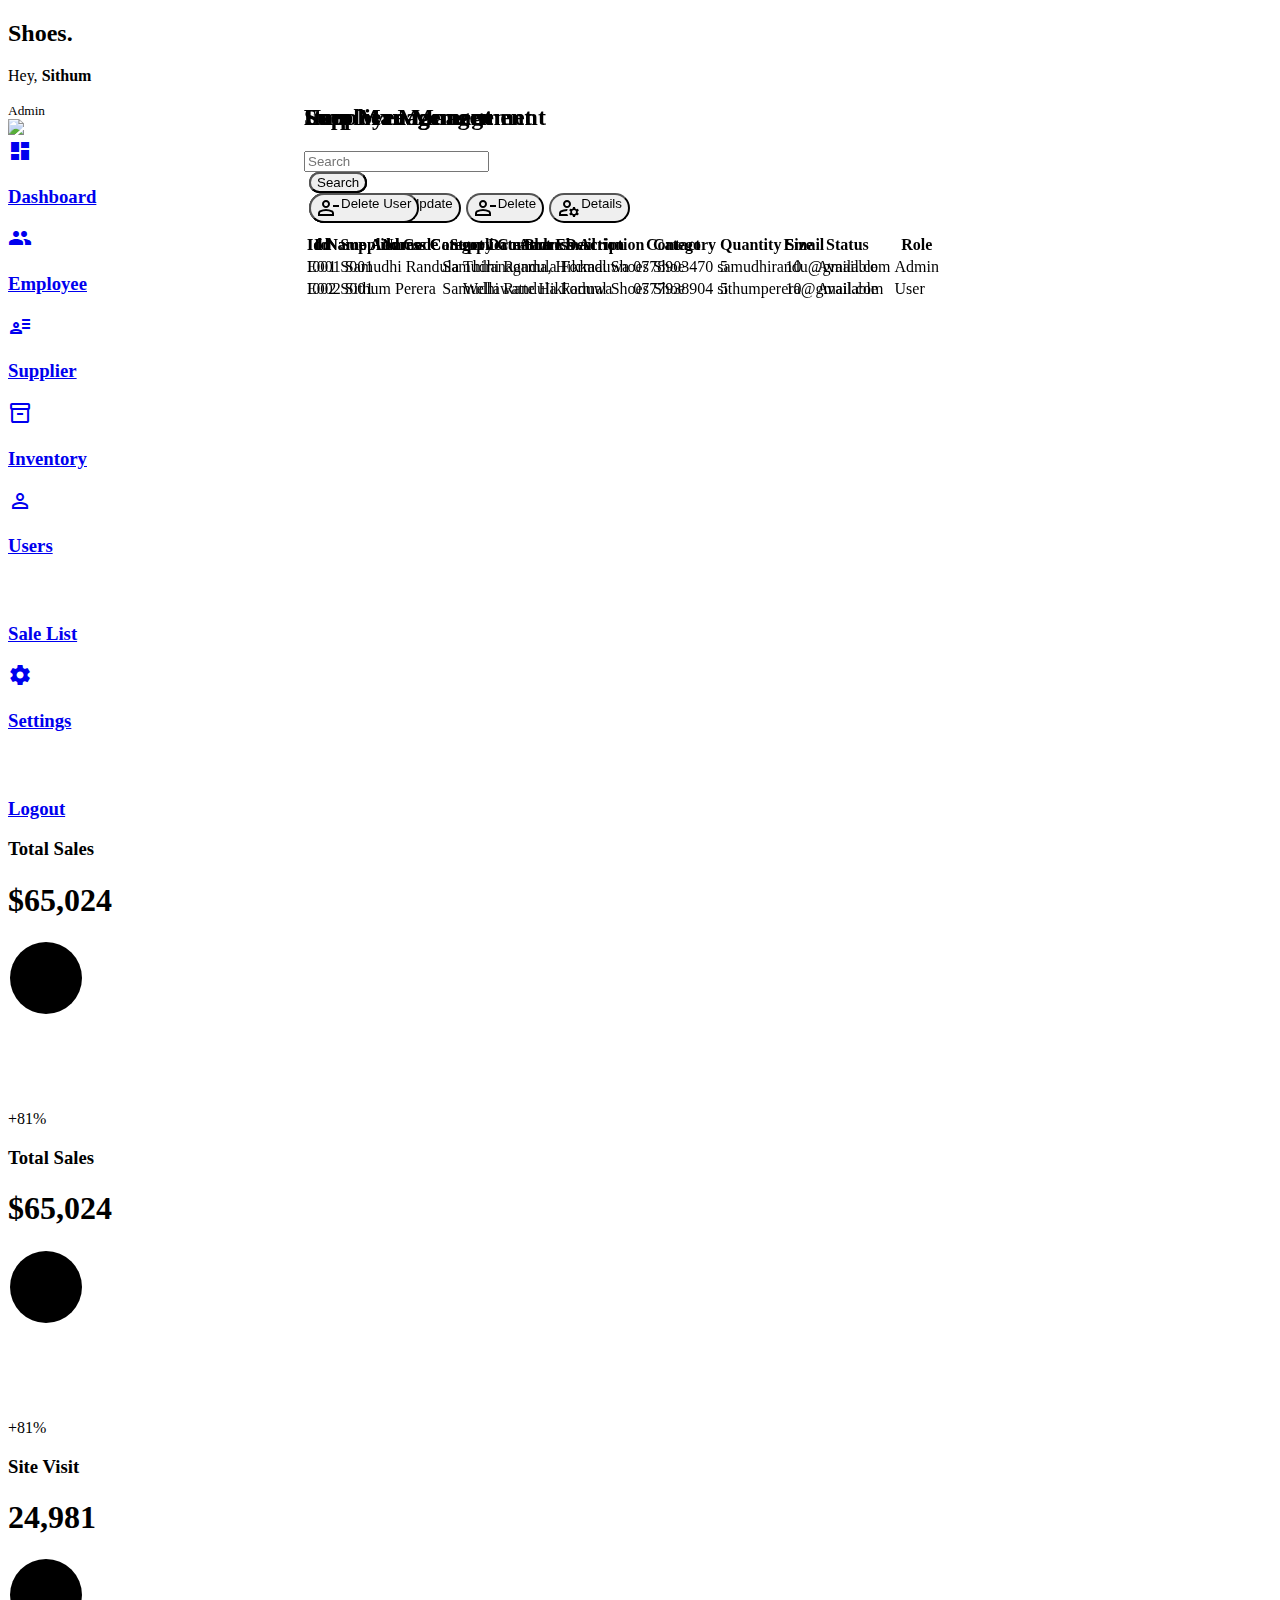
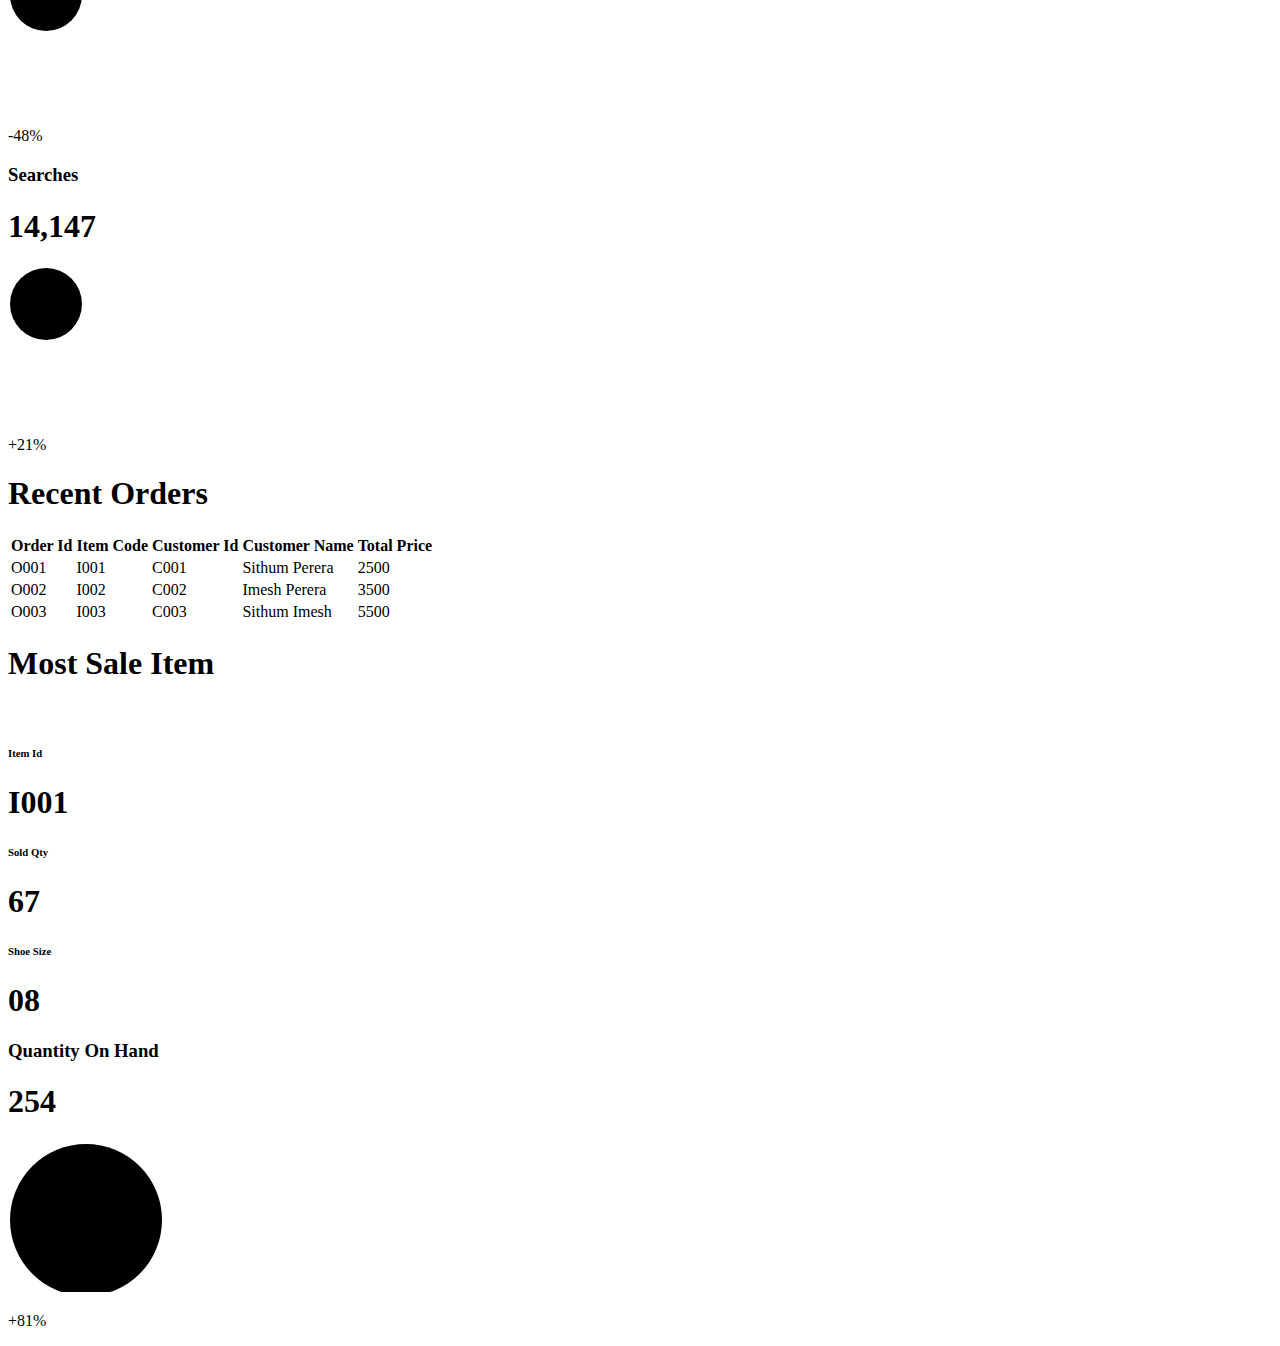
==== commit 5540f2e5: "merge conflict sloved" ====
--- a/Frontend/Admin Dashboard/index.html
+++ b/Frontend/Admin Dashboard/index.html
@@ -483,7 +483,7 @@
 
     </section>
     <!--------------Supplier---------------->
-    <section id="supplier" class="mainSection  " >
+    <section id="supplier" class="mainSection d-none " >
         <div class="supplierDiv">
             <div class="cardDiv">
 
@@ -541,11 +541,13 @@
                     <div class="row">
                         <div class="col">
                             <div class="input_box ">
+                                <label class="lblinput">Supplier Code</label>
                                 <input type="text" id="supplierCode" placeholder="Supplier Code">
                             </div>
                         </div>
                         <div class="col">
                             <div class="input_box">
+                                <label class="lblinput ">Supplier Name</label>
                                 <input type="text" id="supplierName" placeholder="Supplier Name">
                             </div>
                         </div>
@@ -556,12 +558,14 @@
 
                         <div class="col">
                             <div class="input_box">
-                                <input type="text" id="supplierCategory" placeholder="Categpry">
-                            </div>
-                        </div>
-
-                        <div class="col">
-                            <div class="input_box">
+                                <label class="lblinput ">Category</label>
+                                <input type="text" id="supplierCategory" placeholder="Category">
+                            </div>
+                        </div>
+
+                        <div class="col">
+                            <div class="input_box">
+                                <label class="lblinput ">Building No. Or Name</label>
                                 <input type="text" id="supplierBuilding" placeholder="Building No. Or Name">
                             </div>
                         </div>
@@ -570,12 +574,14 @@
                     <div class="row">
                         <div class="col">
                             <div class="input_box">
+                                <label class="lblinput ">Lane</label>
                                 <input type="text" id="supplierLane" placeholder="Lane">
                             </div>
                         </div>
 
                         <div class="col">
                             <div class="input_box">
+                                <label class="lblinput ">City</label>
                                 <input type="text" id="supplierCity" placeholder="City">
                             </div>
                         </div>
@@ -583,12 +589,14 @@
                     <div class="row">
                         <div class="col">
                             <div class="input_box">
+                                <label class="lblinput ">State</label>
                                 <input type="text" id="supplierState" placeholder="State">
                             </div>
                         </div>
 
                         <div class="col">
                             <div class="input_box">
+                                <label class="lblinput ">Postal Code</label>
                                 <input type="text" id="supplierPostalCode" placeholder="Postal Code">
                             </div>
                         </div>
@@ -597,11 +605,13 @@
                     <div class="row">
                         <div class="col">
                             <div class="input_box">
+                                <label class="lblinput ">Country</label>
                                 <input type="text" id="supplierCountry" placeholder="Country">
                             </div>
                         </div>
                         <div class="col">
                             <div class="input_box">
+                                <label class="lblinput ">Contact No.1</label>
                                 <input type="tel" id="supplierContactNumber01" placeholder="Contact No.1">
                             </div>
                         </div>
@@ -609,12 +619,14 @@
                     <div class="row">
                         <div class="col">
                             <div class="input_box">
+                                <label class="lblinput ">Contact No.2</label>
                                 <input type="tel" id="supplierContactNumber02" placeholder="Contact No.2">
                             </div>
                         </div>
 
                         <div class="col">
                             <div class="input_box">
+                                <label class="lblinput ">Email</label>
                                 <input type="email" id="supplierEmail" placeholder="Email">
                             </div>
                         </div>
@@ -629,7 +641,7 @@
         </div>
     </section>
     <!--------------Inventory---------------->
-    <section id="inventory" class="mainSection d-none">
+    <section id="inventory" class="mainSection ">
         <div class="supplierDiv">
             <div class="cardDiv">
 
@@ -688,7 +700,7 @@
                                 </tr>
                                 <tr>
 
-                                    <td>I001</td>
+                                    <td>I002</td>
                                     <td>S001</td>
                                     <td>Samudhi Randula</td>
                                     <td>Formal Shoes</td>
@@ -697,38 +709,7 @@
                                     <td>10</td>
                                     <td>Available</td>
                                 </tr>
-                                <tr>
-
-                                    <td>I001</td>
-                                    <td>S001</td>
-                                    <td>Samudhi Randula</td>
-                                    <td>Formal Shoes</td>
-                                    <td>Shoe</td>
-                                    <td>5</td>
-                                    <td>10</td>
-                                    <td>Available</td>
-
-                                </tr>
-                                <tr>
-                                    <td>I001</td>
-                                    <td>S001</td>
-                                    <td>Samudhi Randula</td>
-                                    <td>Formal Shoes</td>
-                                    <td>Shoe</td>
-                                    <td>5</td>
-                                    <td>10</td>
-                                    <td>Available</td>
-                                </tr>
-                                <tr>
-                                    <td>I001</td>
-                                    <td>S001</td>
-                                    <td>Samudhi Randula</td>
-                                    <td>Formal Shoes</td>
-                                    <td>Shoe</td>
-                                    <td>5</td>
-                                    <td>10</td>
-                                    <td>Available</td>
-                                </tr>
+
                                 </tbody>
                             </table>
                         </div>
@@ -940,6 +921,8 @@
 <script src="assets/js/admin.js"></script>
 <script src="assets/js/employeeController.js"></script>
 <script src="assets/js/supplier.js"></script>
+<script src="assets/js/inventory.js"></script>
+
 <script src="https://cdn.jsdelivr.net/npm/sweetalert2@11"></script>
 
 </html>--- a/Frontend/Admin Dashboard/assets/css/employee.css
+++ b/Frontend/Admin Dashboard/assets/css/employee.css
@@ -22,7 +22,7 @@
     border-radius: 15px;
     margin-left: 5px;
     display: flex;
-    font-size: small;
+
 
 
 
@@ -201,5 +201,9 @@
 .imgUploader{
     padding-top: 11px;
 }
-
-
+.lblinput{
+    opacity: 2;
+    color: #9a9a9a;
+}
+
+
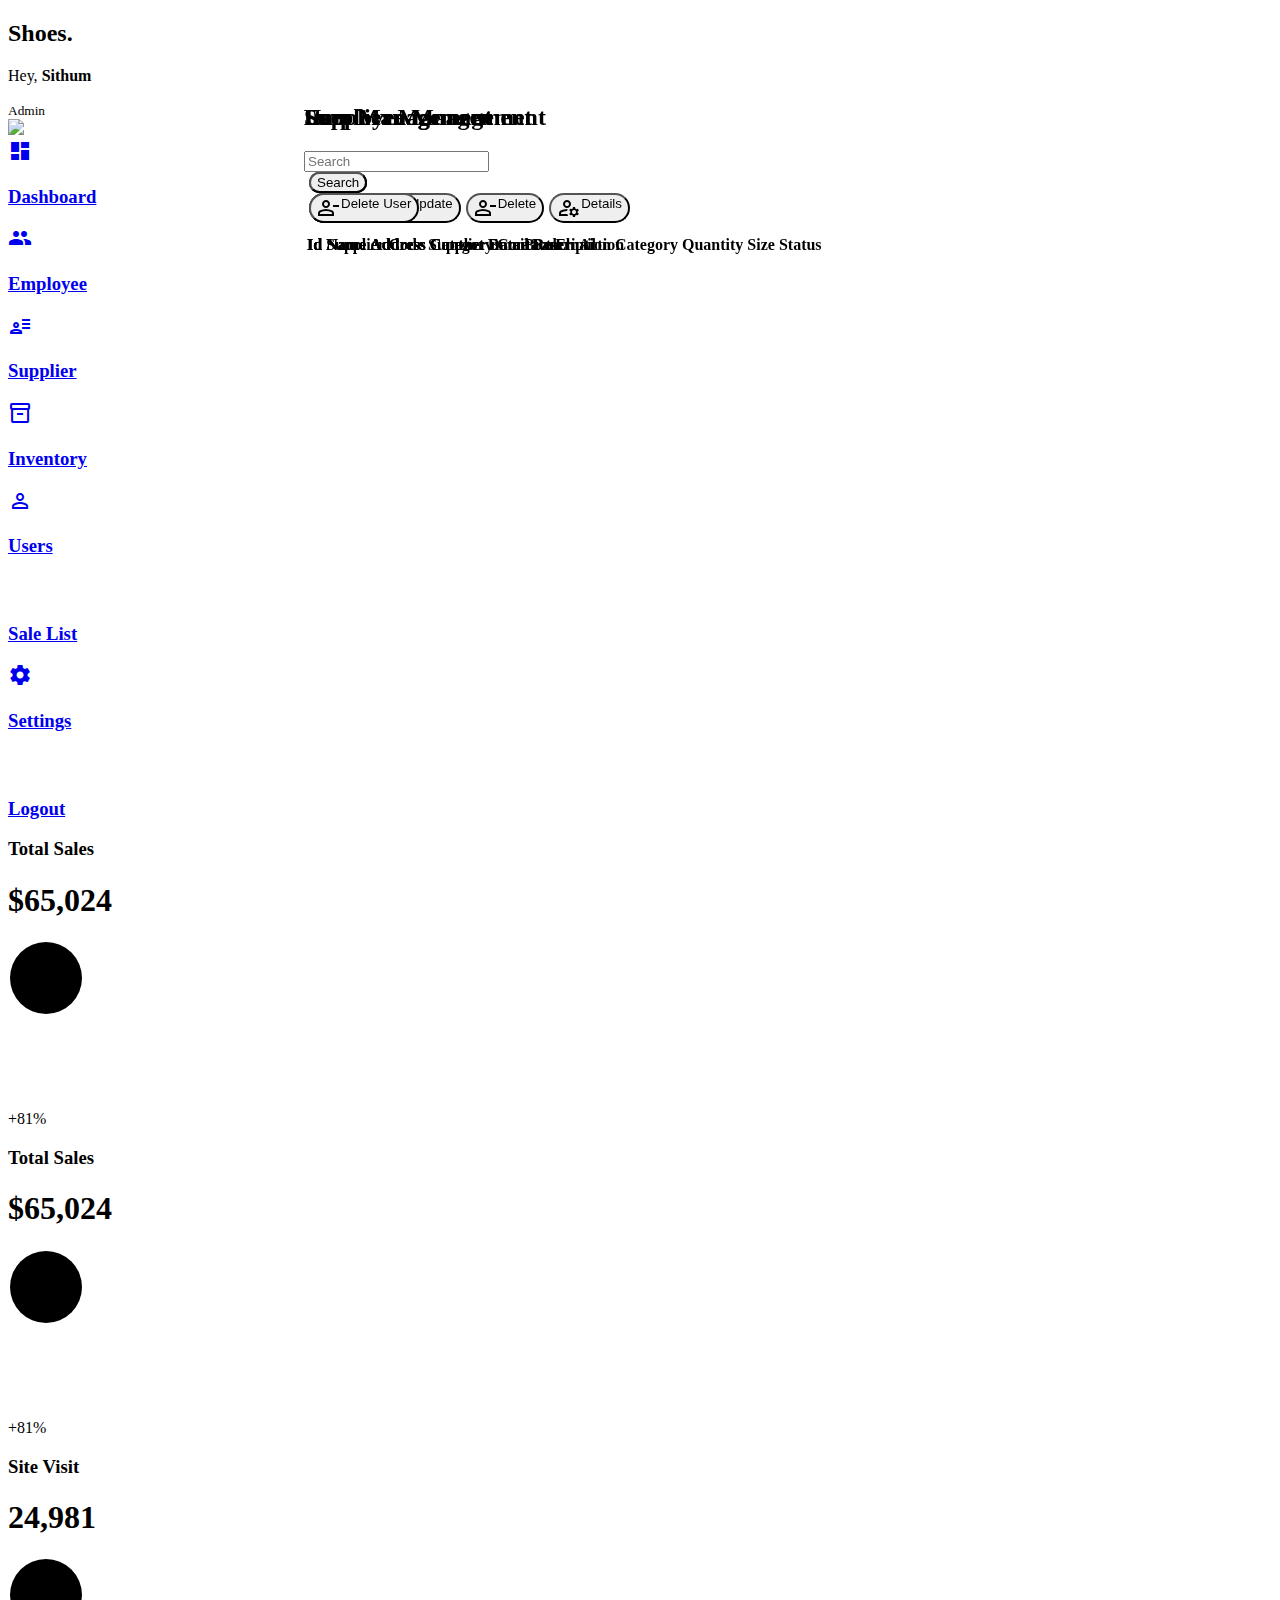
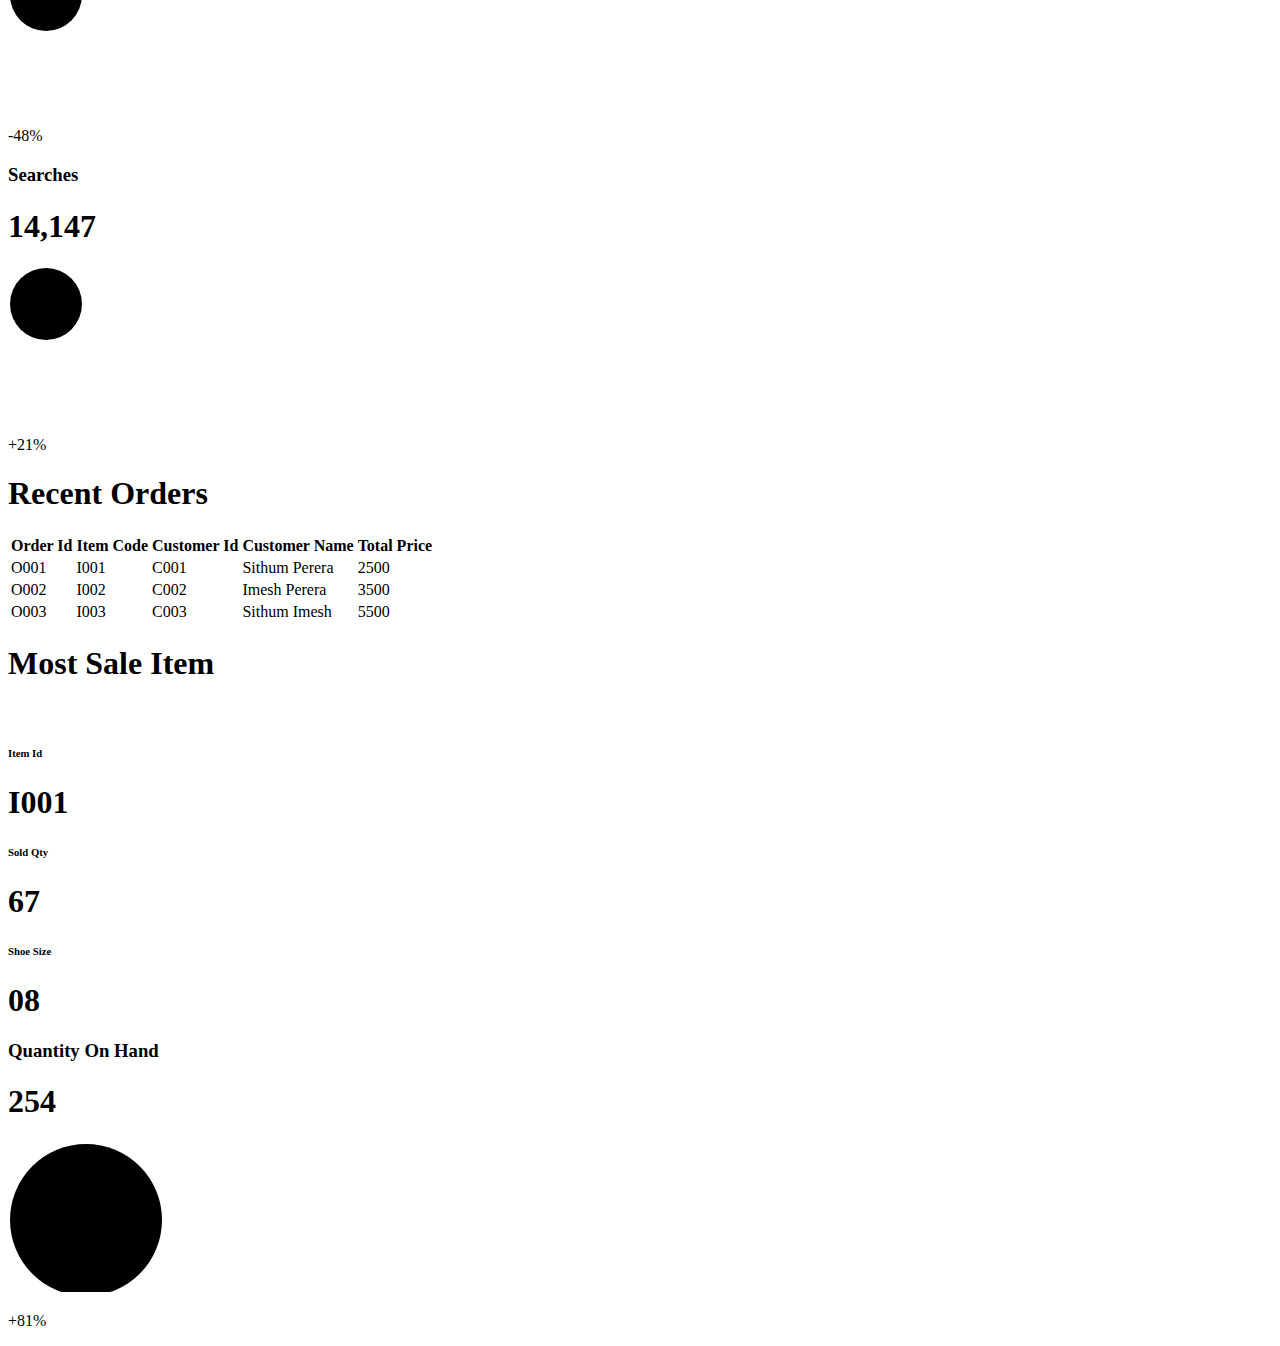
==== commit 6f40204e: "Inventory form updated" ====
--- a/Frontend/Admin Dashboard/index.html
+++ b/Frontend/Admin Dashboard/index.html
@@ -685,30 +685,7 @@
                                 </tr>
                                 </thead>
                                 <tbody>
-                                <tr>
-                                    <td>I001</td>
-                                    <td>S001</td>
-                                    <td>Samudhi Randula</td>
-                                    <td>Formal Shoes</td>
-                                    <td>Shoe</td>
-                                    <td>5</td>
-                                    <td>10</td>
-                                    <td>Available</td>
-
-
-
-                                </tr>
-                                <tr>
-
-                                    <td>I002</td>
-                                    <td>S001</td>
-                                    <td>Samudhi Randula</td>
-                                    <td>Formal Shoes</td>
-                                    <td>Shoe</td>
-                                    <td>5</td>
-                                    <td>10</td>
-                                    <td>Available</td>
-                                </tr>
+
 
                                 </tbody>
                             </table>
@@ -870,21 +847,6 @@
                                 </thead>
                                 <tbody>
                                 <tr>
-                                    <td>E001</td>
-                                    <td>Samudhi Randula</td>
-                                    <td>Thiranagama, Hikkaduwa</td>
-                                    <td>0778903470</td>
-                                    <td>samudhirandu@gmail.com</td>
-                                    <td>Admin</td>
-
-                                </tr>
-                                <tr>
-                                    <td>E002</td>
-                                    <td>Sithum Perera</td>
-                                    <td>Wellawatte Hikkaduwa</td>
-                                    <td>0777938904</td>
-                                    <td>sithumperera@gmail.com</td>
-                                    <td>User</td>
 
                                 </tr>
 
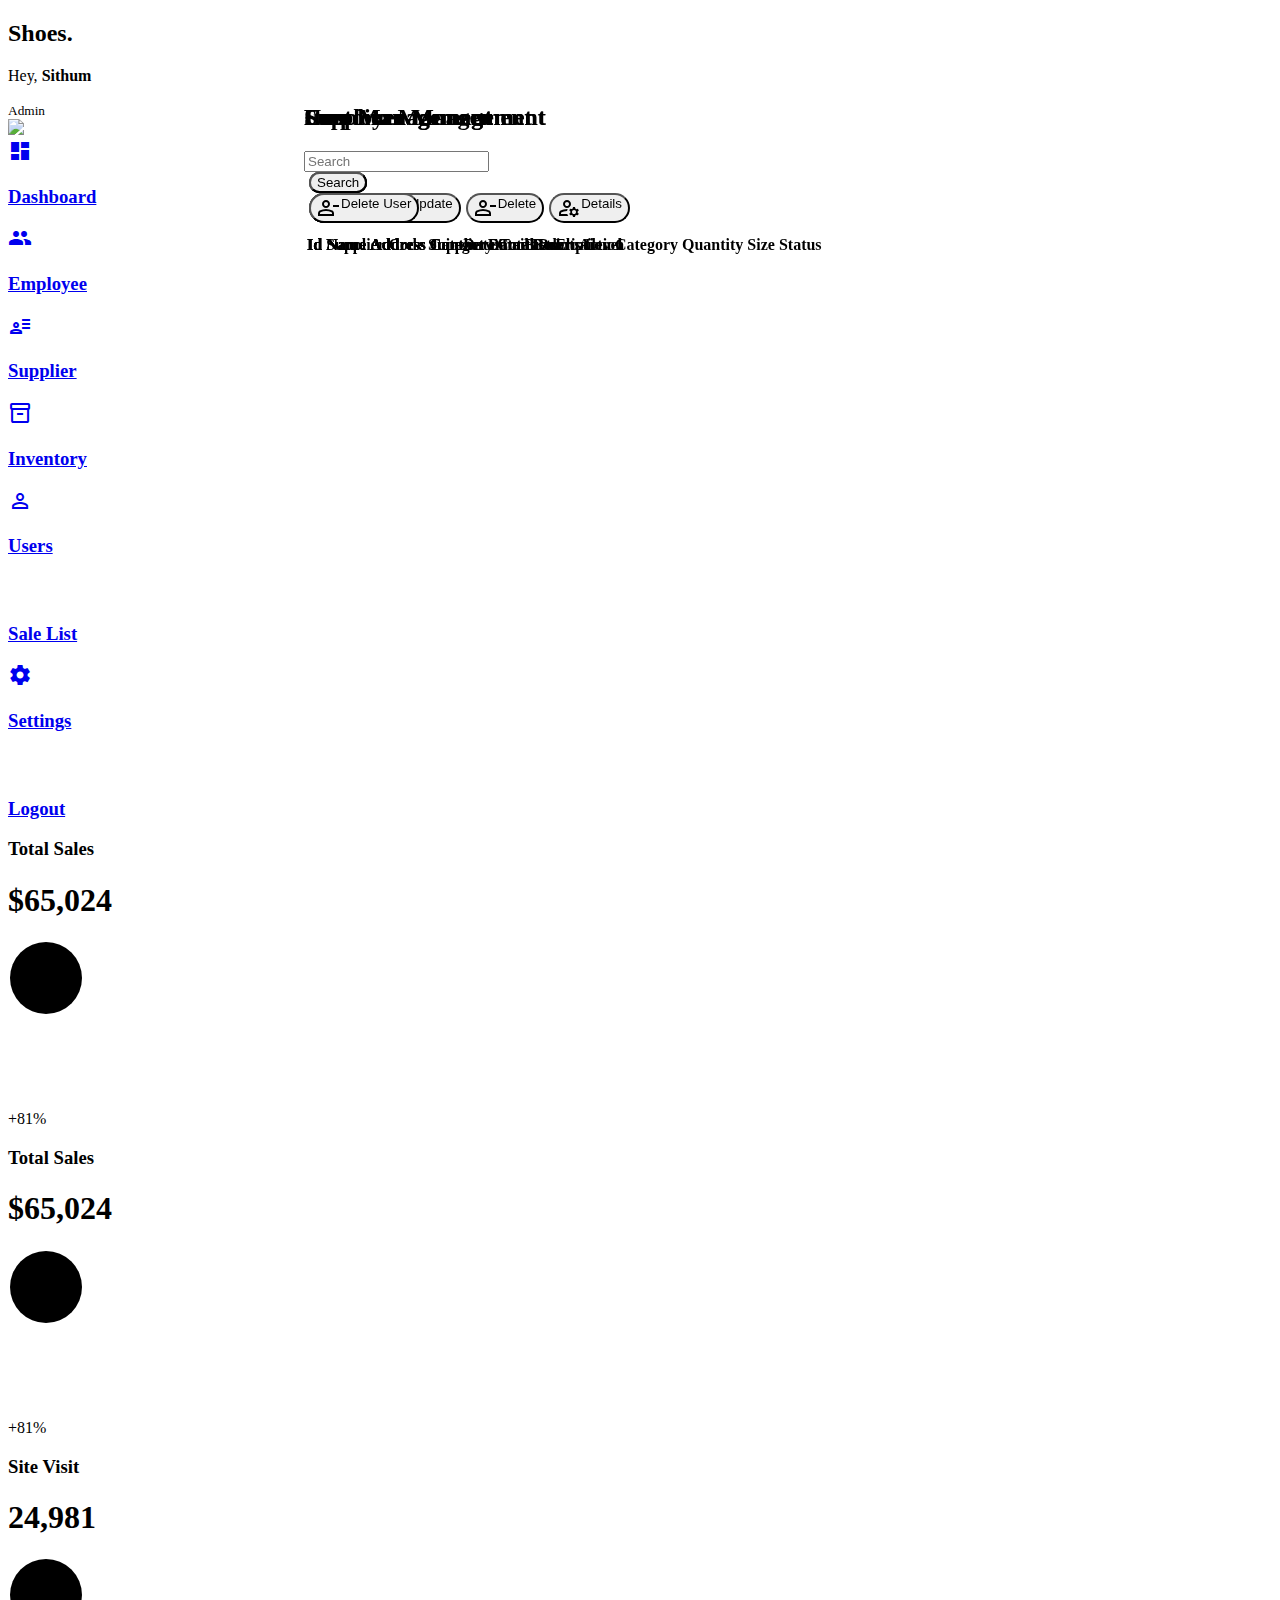
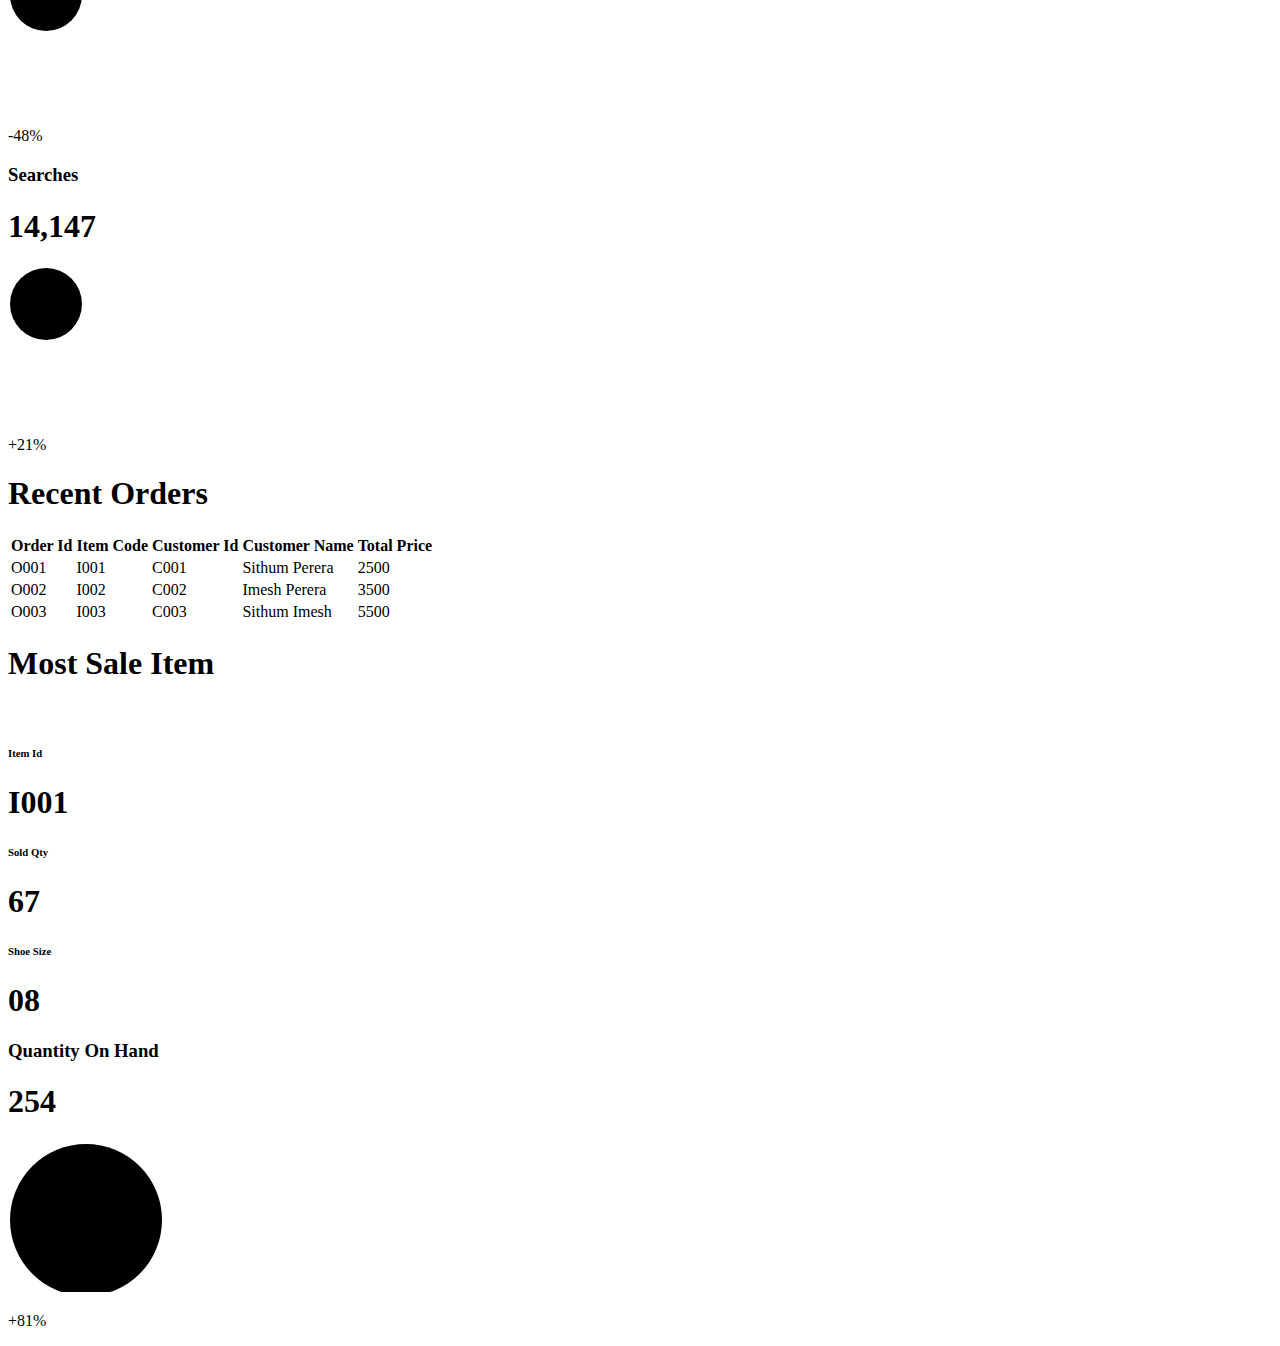
==== commit e4cf3ec6: "Customer form updated" ====
--- a/Frontend/Admin Dashboard/index.html
+++ b/Frontend/Admin Dashboard/index.html
@@ -711,6 +711,8 @@
                             <div class="input_box ">
                                 <input class="txt" type="text" id="itemCode" placeholder="Item Code">
                             </div>
+                            <div class="valid-feedback d-block " id="itemStatus">
+                            </div>
                         </div>
                         <div class="col">
                             <div class="input_box">
@@ -721,7 +723,7 @@
                     <div class="row">
                     <div class="col">
                         <div class="input_box">
-                            <input class="txt" type="text" id="itemQuatity" placeholder="Item Quantity">
+                            <input class="txt" type="text" id="itemQty" placeholder="Item Quantity">
                         </div>
                     </div>
 
@@ -811,6 +813,152 @@
                 </form>
             </div>
         </div>
+    </section>
+    <section id="customer" class="mainSection">
+        <div class="customerDiv">
+            <div class="cardDiv">
+
+                <div class="card">
+                    <div class="card-header shadow-sm p-3 mb-5 bg-body-tertiary rounded ">
+                        <h2 class="d-flex float-start" >Customer Management</h2>
+                        <form class=" float-end d-flex" role="search">
+                            <input class="form-control me-2" type="search" placeholder="Search" aria-label="Search" id="searchCustomer">
+                            <button class="btn btn-outline-success" type="submit">Search</button>
+                        </form>
+
+                    </div>
+                    <div class="card-body">
+                        <div class="btnGroup float-end">
+                            <button type="button" class="btn btn-outline-primary" id="addCustomer"><span
+                                    class="material-symbols-outlined">person_add</span> Add
+                            </button>
+                        </div>
+
+
+                        <div class="table-container">
+                            <table class="table" id="tblCustomer">
+                                <thead class="table-dark">
+                                <tr>
+                                    <th scope="col">Id</th>
+                                    <th scope="col">Name</th>
+                                    <th scope="col">Address</th>
+                                    <th scope="col">Join Date</th>
+                                    <th scope="col">Total Points</th>
+                                    <th scope="col">Level</th>
+                                </tr>
+                                </thead>
+                                <tbody>
+
+                                </tbody>
+                            </table>
+                        </div>
+                    </div>
+                </div>
+
+            </div>
+
+        </div>
+
+        <!--------------Add Employee Form---------------->
+        <div class="form-container">
+            <div class="from_close">
+                <span class="material-symbols-outlined">cancel_presentation</span>
+            </div>
+            <div class="form add-customer">
+                <form action="#">
+                    <h2 id="mainLabel">Add Customer</h2>
+
+                    <div class="mainInputDiv" id="customerMainInputDiv">
+
+
+                        <form class="row g-3">
+                            <div class="col-md-4">
+                                <label for="customerCode" class="form-label lbl">Customer Code</label>
+                                <input type="text" class="form-control txt" id="customerCode" required>
+                            </div>
+
+                            <div class="col-md-4">
+                                <label for="customerName" class="form-label lbl">Customer Name</label>
+                                <input type="text" class="form-control txt" id="customerName" required>
+                            </div>
+
+                            <div class="col-md-4">
+                                <label for="customerGender" class="form-label lbl">Select Gender</label>
+                                <select class="select form-select  opacity-75 txt"
+                                        aria-label="Default select example"
+                                        id="customerGender">
+                                    <option disabled value="null" selected></option>
+                                    <option value="MALE">Male</option>
+                                    <option value="FEMALE">Female</option>
+                                </select>
+                                <!--                                <input type="text" class="form-control dis" id="supplierCode" required>-->
+                            </div>
+                            <div class="col-md-4">
+                                <label for="customerDOB" class="form-label lbl">Date Of Birth</label>
+                                <input type="date" id="customerDOB" class="form-control txt" required>
+                            </div>
+
+                            <div class="col-md-4">
+                                <label for="customerDOJ" class="form-label lbl">Date Of Join</label>
+                                <input type="date" id="customerDOJ" class="form-control txt" required>
+                            </div>
+
+                            <div class="col-md-4">
+                                <label for="customerBuilding" class="form-label lbl">Building No.</label>
+                                <input type="text" class="form-control txt" id="customerBuilding">
+                            </div>
+                            <div class="col-md-4">
+                                <label for="customerLane" class="form-label lbl">Lane</label>
+                                <input type="text" class="form-control txt" id="customerLane">
+                            </div>
+                            <div class="col-md-4">
+                                <label for="customerCity" class="form-label lbl">City</label>
+                                <input type="text" class="form-control txt" id="customerCity">
+                            </div>
+                            <div class="col-md-4">
+                                <label for="customerState" class="form-label lbl">State</label>
+                                <input type="text" class="form-control txt" id="customerState">
+                            </div>
+                            <div class="col-md-4">
+                                <label for="customerPostalCode" class="form-label lbl">Postal Code</label>
+                                <input type="text" class="form-control txt" id="customerPostalCode">
+                            </div>
+                            <div class="col-md-4">
+                                <label for="customerContactNo" class="form-label lbl">Contact Number</label>
+                                <input type="tel" class="form-control txt" id="customerContactNo">
+                            </div>
+                            <div class="col-md-4">
+                                <label for="customerEmail" class="form-label lbl">Email</label>
+                                <input type="email" class="form-control txt" id="customerEmail">
+                            </div>
+                            <div class="col-md-4">
+                                <label for="customerLevel" class="form-label lbl">Level</label>
+                                <input type="text" class="form-control txt" id="customerLevel" required>
+                            </div>
+                            <div class="col-md-4">
+                                <label for="customerPoint" class="form-label lbl">Total Point</label>
+                                <input type="text" class="form-control txt" id="customerPoint" required>
+                            </div>
+
+                            <div class="col-md-4">
+                                <label for="customerRecentPurchaseDate" class="form-label lbl">Recent
+                                    Purchase Date</label>
+                                <input type="date" id="customerRecentPurchaseDate" class="form-control txt" required>
+                            </div>
+
+                        </form>
+
+
+                    </div>
+
+                    <button class="button" id="addbtnCustomer">
+                        Save Now
+                    </button>
+                    <button class="cancelBtn" id="cancelBtnCustomer">Cancel</button>
+                </form>
+            </div>
+        </div>
+
     </section>
     <!--------------Users---------------->
     <section id="users" class="mainSection d-none " >
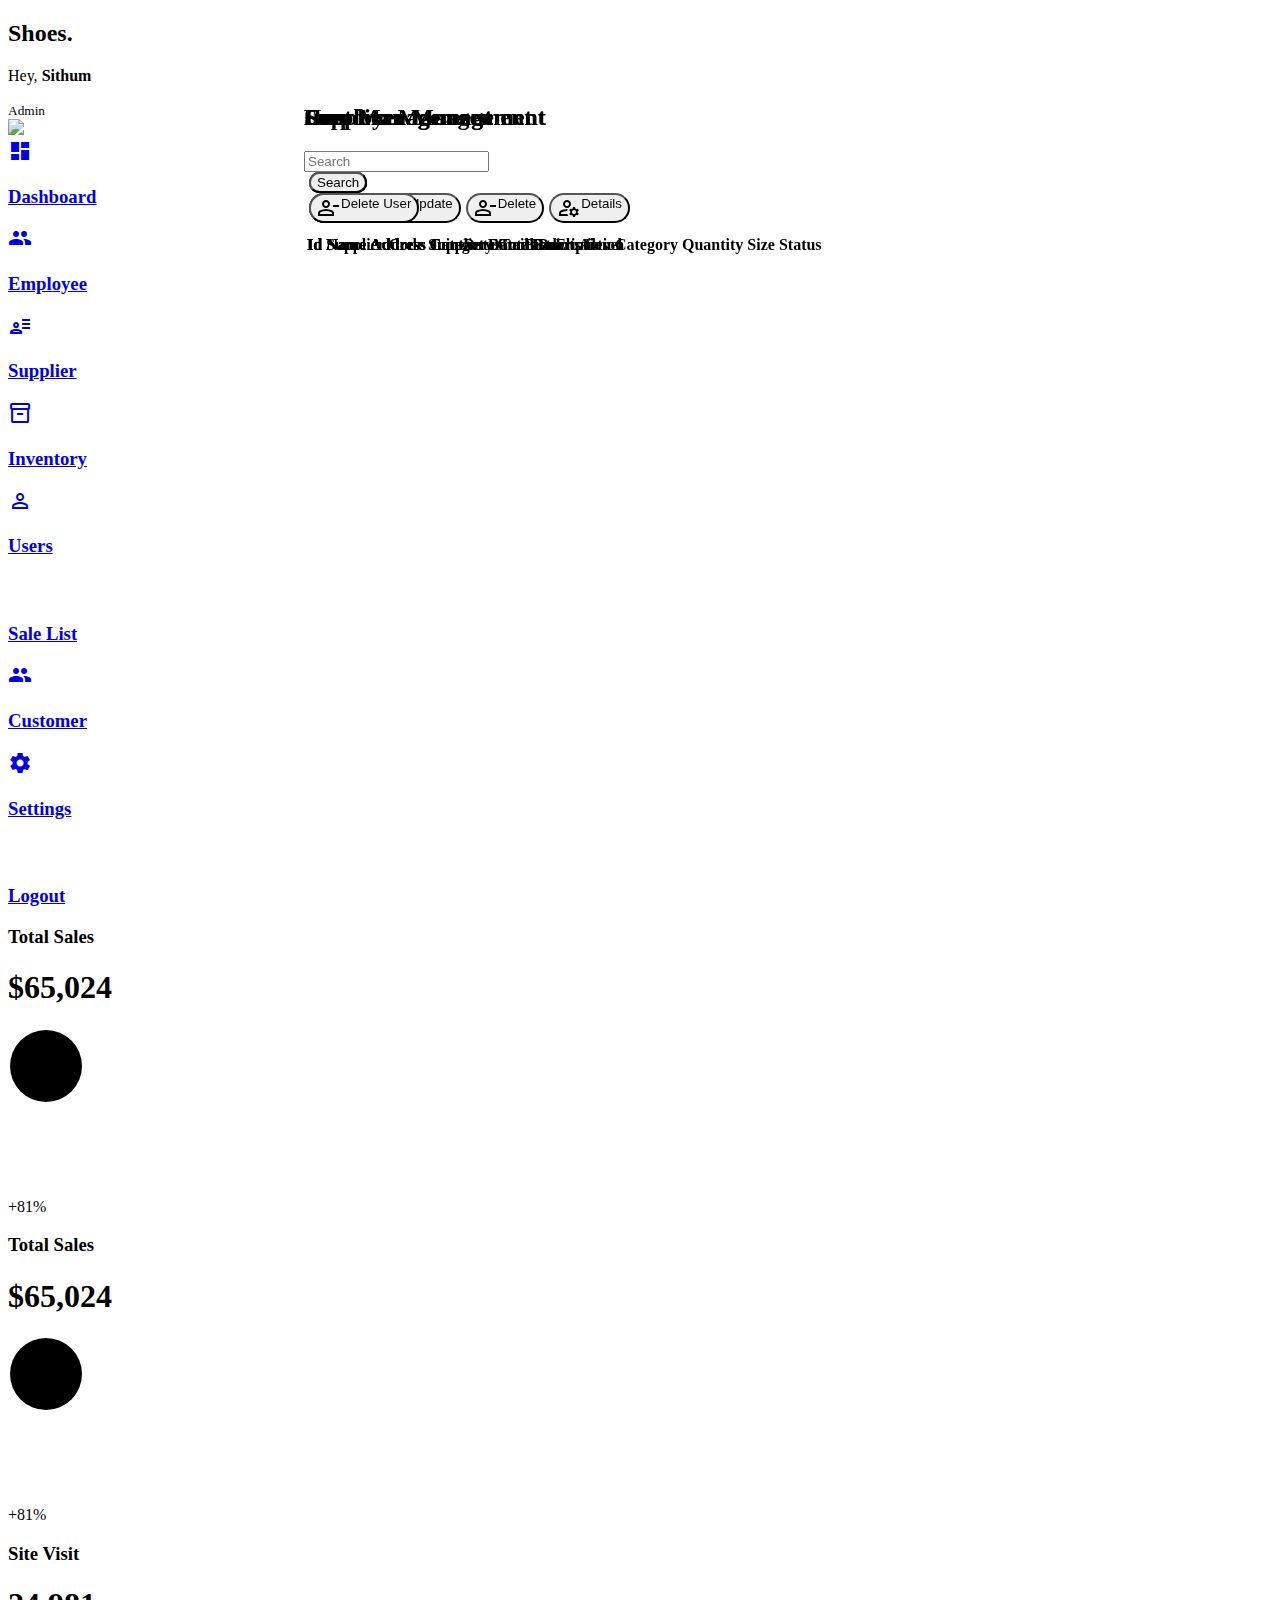
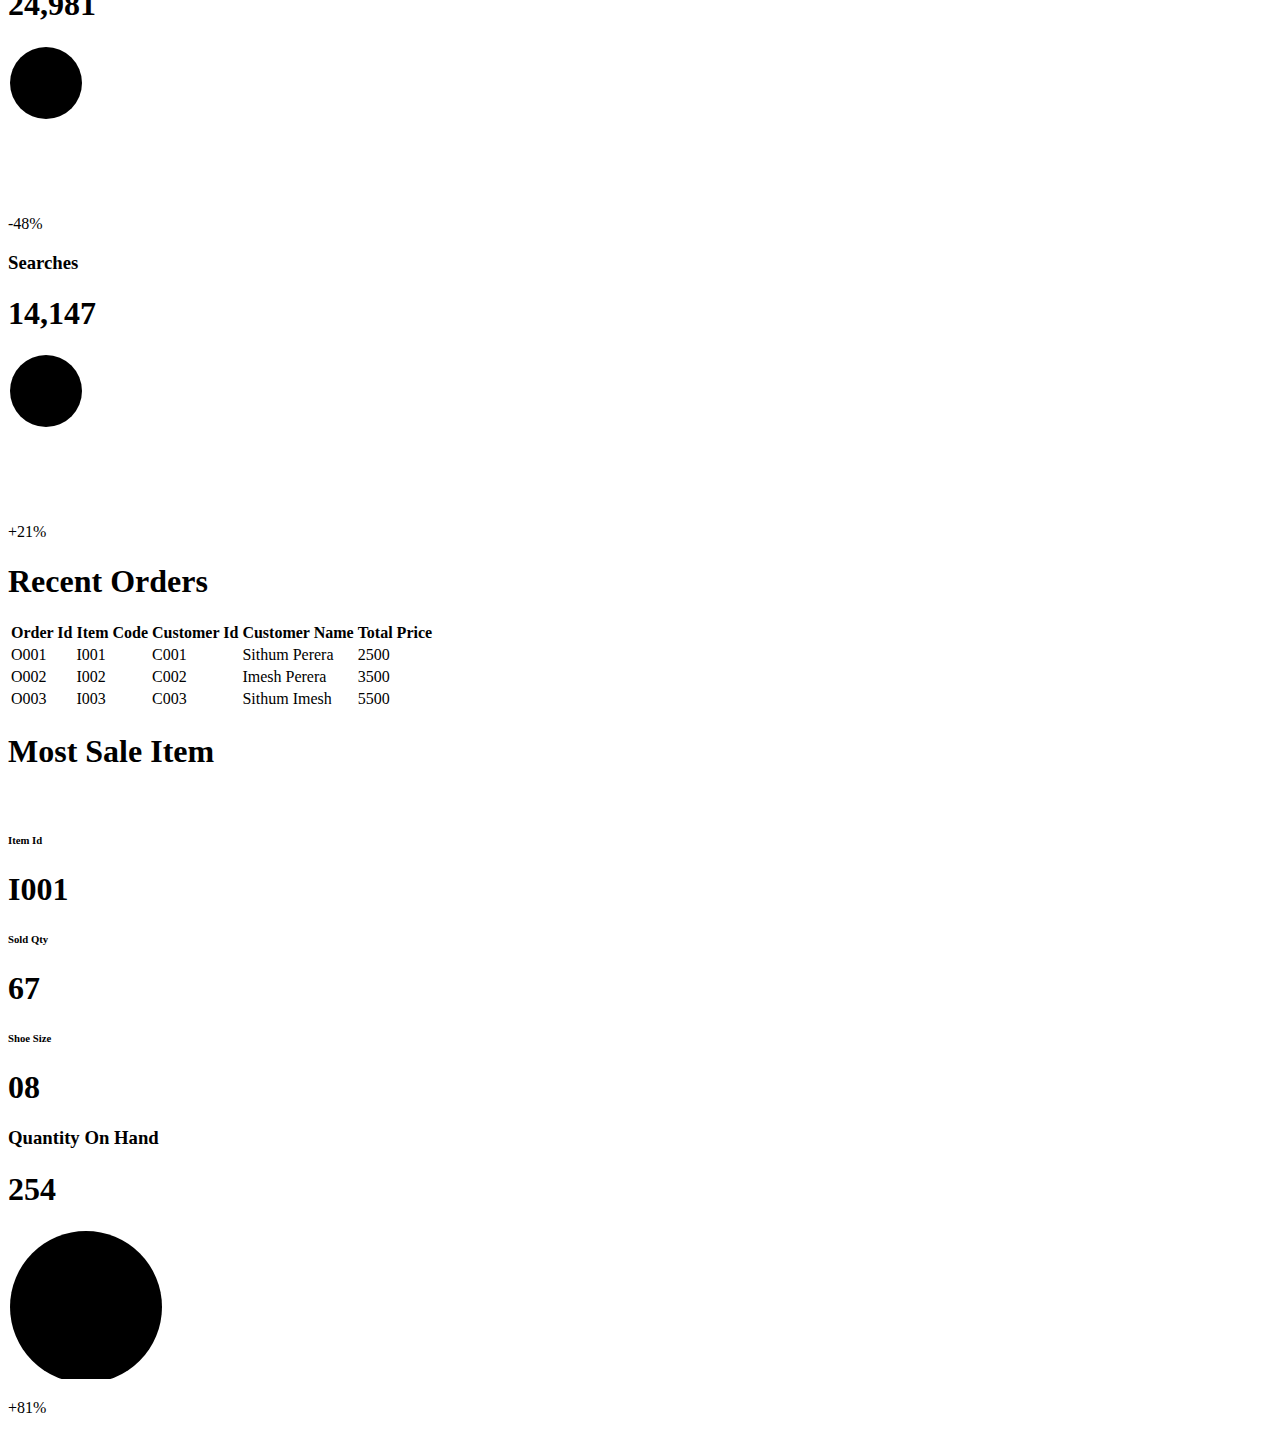
==== commit f79f76f0: "Customer form updated" ====
--- a/Frontend/Admin Dashboard/index.html
+++ b/Frontend/Admin Dashboard/index.html
@@ -14,6 +14,7 @@
     <link rel="stylesheet" href="assets/css/employee.css">
     <link rel="stylesheet"
           href="https://fonts.googleapis.com/css2?family=Material+Symbols+Outlined:opsz,wght,FILL,GRAD@20..48,100..700,0..1,-50..200"/>
+    <link rel="stylesheet" href="assets/css/Customer.css">
 
 
 
@@ -77,6 +78,12 @@
                         inventory
                     </span>
         <h3 class="fs-6">Sale List</h3>
+    </a>
+    <a href="#" id="customerBtn">
+                    <span class="material-icons-sharp">
+                        group
+                    </span>
+            <h3 class="fs-6">Customer</h3>
     </a>
 
     <a href="#">
@@ -266,15 +273,16 @@
         </div>
     </section>
     <!--------------Employee---------------->
-    <section id="employee" class="mainSection d-none "  >
+    <section id="employee" class="mainSection d-none ">
         <div class="employeeDiv">
             <div class="cardDiv">
 
                 <div class="card">
                     <div class="card-header shadow-sm p-3 mb-5 bg-body-tertiary rounded ">
-                        <h2 class="d-flex float-start" >Employee Management</h2>
+                        <h2 class="d-flex float-start">Employee Management</h2>
                         <form class=" float-end d-flex" role="search">
-                            <input class="form-control me-2" type="search" placeholder="Search" aria-label="Search" id="search_employee">
+                            <input class="form-control me-2" type="search" placeholder="Search" aria-label="Search"
+                                   id="search_employee">
                             <button class="btn btn-outline-success" type="submit">Search</button>
                         </form>
 
@@ -289,9 +297,9 @@
 
                         <div class="table-container">
                             <table class="table" id="tblEmployee">
-                                <thead class="table-dark  " >
+                                <thead class="table-dark  ">
                                 <tr>
-                                    <th scope="col" >Id</th>
+                                    <th scope="col">Id</th>
                                     <th scope="col">Name</th>
                                     <th scope="col">Address</th>
                                     <th scope="col">Contact</th>
@@ -335,27 +343,31 @@
                                 <div class="input_box adminInputBox">
                                     <input class="txt" type="text" id="employeeName" placeholder="Employee Name">
                                 </div>
-                            </div>   <div class="col">
-                            <div class="input_box adminInputBox ">
-
-                                <select class="form-select  border-black" aria-label="Default select example" id="employeeGender"
-                                        required>
-                                    <option disabled  value="null" selected>Select Gender</option>
-                                    <option value="MALE">Male</option>
-                                    <option value="FEMALE">Female</option>
-                                </select>
-                            </div></div>
+                            </div>
+                            <div class="col">
+                                <div class="input_box adminInputBox ">
+
+                                    <select class="form-select  border-black" aria-label="Default select example"
+                                            id="employeeGender"
+                                            required>
+                                        <option disabled value="null" selected>Select Gender</option>
+                                        <option value="MALE">Male</option>
+                                        <option value="FEMALE">Female</option>
+                                    </select>
+                                </div>
+                            </div>
 
                         </div>
                         <div class="row">
                             <div class="col">
                                 <div class="input_box adminInputBox">
-                                    <input  class="txt" type="text" id="employeeStatus" placeholder="Employee Status">
-                                </div>
-                            </div>
-                            <div class="col">
-                                <div class="input_box adminInputBox">
-                                    <input class="txt" type="text" id="employeeDesignation" placeholder="Employee Designation">
+                                    <input class="txt" type="text" id="employeeStatus" placeholder="Employee Status">
+                                </div>
+                            </div>
+                            <div class="col">
+                                <div class="input_box adminInputBox">
+                                    <input class="txt" type="text" id="employeeDesignation"
+                                           placeholder="Employee Designation">
                                 </div>
                             </div>
                             <div class="col">
@@ -380,7 +392,8 @@
 
                             <div class="col">
                                 <div class="input_box adminInputBox">
-                                    <input  class="txt" type="text" id="employeeBuilding" placeholder="Building No. Or Name">
+                                    <input class="txt" type="text" id="employeeBuilding"
+                                           placeholder="Building No. Or Name">
                                 </div>
                             </div>
                         </div>
@@ -388,7 +401,7 @@
 
                             <div class="col">
                                 <div class="input_box adminInputBox">
-                                    <input  class="txt" type="text" id="employeeLane" placeholder="Lane">
+                                    <input class="txt" type="text" id="employeeLane" placeholder="Lane">
                                 </div>
                             </div>
                             <div class="col">
@@ -405,12 +418,13 @@
                         <div class="row">
                             <div class="col">
                                 <div class="input_box adminInputBox">
-                                    <input  class="txt" type="text" id="employeePostalCode" placeholder="Postal Code">
-                                </div>
-                            </div>
-                            <div class="col">
-                                <div class="input_box adminInputBox">
-                                    <input class="txt" type="tel" id="employeeContactNumber" placeholder="Contact Number">
+                                    <input class="txt" type="text" id="employeePostalCode" placeholder="Postal Code">
+                                </div>
+                            </div>
+                            <div class="col">
+                                <div class="input_box adminInputBox">
+                                    <input class="txt" type="tel" id="employeeContactNumber"
+                                           placeholder="Contact Number">
                                 </div>
                             </div>
                             <div class="col">
@@ -423,7 +437,8 @@
                         <div class="row">
                             <div class="col">
                                 <div class="input_box adminInputBox  ">
-                                    <select class="form-select  border-black" aria-label="Default select example" id="employeeRole"
+                                    <select class="form-select  border-black" aria-label="Default select example"
+                                            id="employeeRole"
                                             required>
                                         <option value="null" disabled selected>Role</option>
                                         <option value="ADMIN">Admin</option>
@@ -439,7 +454,8 @@
                             </div>
                             <div class="col">
                                 <div class="input_box adminInputBox">
-                                    <input class="txt" type="tel" id="employeeGuardianContact" placeholder="guardian Contact Details">
+                                    <input class="txt" type="tel" id="employeeGuardianContact"
+                                           placeholder="guardian Contact Details">
                                 </div>
                             </div>
                         </div>
@@ -459,8 +475,10 @@
                         <div class="row">
                             <div class="col d-flex align-items-center mb-4">
                                 <div class="input_box">
-                                    <label for="imgUploader" class="file-label ms-1 mb-2 opacity-50">Select a image...</label>
-                                    <input class="form-control imgUploader" type="file" id="imgUploaderEmployee" placeholder="Select Item Image" multiple/>
+                                    <label for="imgUploader" class="file-label ms-1 mb-2 opacity-50">Select a
+                                        image...</label>
+                                    <input class="form-control imgUploader" type="file" id="imgUploaderEmployee"
+                                           placeholder="Select Item Image" multiple/>
                                 </div>
                             </div>
 
@@ -483,7 +501,7 @@
 
     </section>
     <!--------------Supplier---------------->
-    <section id="supplier" class="mainSection d-none " >
+    <section id="supplier" class="mainSection d-none ">
         <div class="supplierDiv">
             <div class="cardDiv">
 
@@ -491,8 +509,9 @@
                     <div class="card-header shadow-sm p-3 mb-5 bg-body-tertiary rounded">
                         <h2 class="d-flex float-start">Supplier Management</h2>
                         <form class=" float-end d-flex" role="search">
-                            <input class="form-control me-2" type="search" placeholder="Search" aria-label="Search" id="searchSuppliers">
-                            <button class="btn btn-outline-success" type="submit" >Search</button>
+                            <input class="form-control me-2" type="search" placeholder="Search" aria-label="Search"
+                                   id="searchSuppliers">
+                            <button class="btn btn-outline-success" type="submit">Search</button>
                         </form>
                     </div>
                     <div class="card-body">
@@ -504,7 +523,7 @@
 
 
                         <div class="table-container">
-                            <table class="table"  id="tblSupplier" >
+                            <table class="table" id="tblSupplier">
                                 <thead class="table-dark">
                                 <tr>
                                     <th scope="col">Id</th>
@@ -641,7 +660,7 @@
         </div>
     </section>
     <!--------------Inventory---------------->
-    <section id="inventory" class="mainSection ">
+    <section id="inventory" class="mainSection d-none ">
         <div class="supplierDiv">
             <div class="cardDiv">
 
@@ -671,7 +690,7 @@
 
 
                         <div class="table-container">
-                            <table class="table" id="tblItem"  >
+                            <table class="table" id="tblItem">
                                 <thead class="table-dark">
                                 <tr>
                                     <th scope="col">Id</th>
@@ -719,14 +738,13 @@
                                 <input class="txt" type="text" id="itemCategory" placeholder="Category">
                             </div>
                         </div>
-                        </div>
-                    <div class="row">
-                    <div class="col">
-                        <div class="input_box">
-                            <input class="txt" type="text" id="itemQty" placeholder="Item Quantity">
-                        </div>
-                    </div>
-
+                    </div>
+                    <div class="row">
+                        <div class="col">
+                            <div class="input_box">
+                                <input class="txt" type="text" id="itemQty" placeholder="Item Quantity">
+                            </div>
+                        </div>
 
 
                         <div class="col">
@@ -734,12 +752,13 @@
                                 <input class="txt" type="text" id="supplierCodeItem" placeholder="Supplier Code">
                             </div>
                         </div>
-                        </div>
+                    </div>
                     <div class="row">
 
                         <div class="col">
                             <div class="input_box ">
-                                <input class="txt" type="text" readonly id="supplierNameItem" placeholder="Supplier Name">
+                                <input class="txt" type="text" readonly id="supplierNameItem"
+                                       placeholder="Supplier Name">
                             </div>
                         </div>
 
@@ -748,7 +767,7 @@
                                 <input class="txt" type="text" id="itemDesc" placeholder="Item Description">
                             </div>
                         </div>
-                        </div>
+                    </div>
 
                     <div class="row">
                         <div class="col">
@@ -762,7 +781,7 @@
                                 <input class="txt" type="number" id="itemBuyPrice" placeholder="Unit price - Sale">
                             </div>
                         </div>
-                        </div>
+                    </div>
 
 
                     <div class="row">
@@ -773,15 +792,17 @@
                         </div>
                         <div class="col">
                             <div class="input_box">
-                                <input class="txt" type="number" readonly id="supplierContactNumber01Item" placeholder="Expected Profit">
-                            </div>
-                        </div>
-                        </div>
-
-                    <div class="row">
-                        <div class="col">
-                            <div class="input_box">
-                                <input class="txt" type="tel" readonly id="supplierContactNumber02Item" placeholder="Profit margin">
+                                <input class="txt" type="number" readonly id="supplierContactNumber01Item"
+                                       placeholder="Expected Profit">
+                            </div>
+                        </div>
+                    </div>
+
+                    <div class="row">
+                        <div class="col">
+                            <div class="input_box">
+                                <input class="txt" type="tel" readonly id="supplierContactNumber02Item"
+                                       placeholder="Profit margin">
                             </div>
                         </div>
 
@@ -790,12 +811,13 @@
                                 <input class="txt" type="text" readonly id="supplierEmailItem" placeholder="Status">
                             </div>
                         </div>
-                        </div>
+                    </div>
                     <div class="row">
                         <div class="col d-flex align-items-center">
                             <div class="input_box">
                                 <label for="imgUploader" class="file-label ms-1 mb-2 ">Select a image...</label>
-                                <input class="form-control imgUploader" type="file" id="imgUploader" placeholder="Select Item Image" multiple/>
+                                <input class="form-control imgUploader" type="file" id="imgUploader"
+                                       placeholder="Select Item Image" multiple/>
                             </div>
                         </div>
 
@@ -820,9 +842,10 @@
 
                 <div class="card">
                     <div class="card-header shadow-sm p-3 mb-5 bg-body-tertiary rounded ">
-                        <h2 class="d-flex float-start" >Customer Management</h2>
+                        <h2 class="d-flex float-start">Customer Management</h2>
                         <form class=" float-end d-flex" role="search">
-                            <input class="form-control me-2" type="search" placeholder="Search" aria-label="Search" id="searchCustomer">
+                            <input class="form-control me-2" type="search" placeholder="Search" aria-label="Search"
+                                   id="searchCustomer">
                             <button class="btn btn-outline-success" type="submit">Search</button>
                         </form>
 
@@ -848,7 +871,8 @@
                                 </tr>
                                 </thead>
                                 <tbody>
-
+                                <tr>
+                                </tr>
                                 </tbody>
                             </table>
                         </div>
@@ -866,87 +890,108 @@
             </div>
             <div class="form add-customer">
                 <form action="#">
-                    <h2 id="mainLabel">Add Customer</h2>
+                    <h2 id="mainLabelCustomer">Add Customer</h2>
 
                     <div class="mainInputDiv" id="customerMainInputDiv">
-
-
-                        <form class="row g-3">
-                            <div class="col-md-4">
-                                <label for="customerCode" class="form-label lbl">Customer Code</label>
-                                <input type="text" class="form-control txt" id="customerCode" required>
-                            </div>
-
-                            <div class="col-md-4">
-                                <label for="customerName" class="form-label lbl">Customer Name</label>
-                                <input type="text" class="form-control txt" id="customerName" required>
-                            </div>
-
-                            <div class="col-md-4">
-                                <label for="customerGender" class="form-label lbl">Select Gender</label>
-                                <select class="select form-select  opacity-75 txt"
-                                        aria-label="Default select example"
-                                        id="customerGender">
-                                    <option disabled value="null" selected></option>
-                                    <option value="MALE">Male</option>
-                                    <option value="FEMALE">Female</option>
-                                </select>
-                                <!--                                <input type="text" class="form-control dis" id="supplierCode" required>-->
-                            </div>
-                            <div class="col-md-4">
-                                <label for="customerDOB" class="form-label lbl">Date Of Birth</label>
-                                <input type="date" id="customerDOB" class="form-control txt" required>
-                            </div>
-
-                            <div class="col-md-4">
-                                <label for="customerDOJ" class="form-label lbl">Date Of Join</label>
-                                <input type="date" id="customerDOJ" class="form-control txt" required>
-                            </div>
-
-                            <div class="col-md-4">
-                                <label for="customerBuilding" class="form-label lbl">Building No.</label>
-                                <input type="text" class="form-control txt" id="customerBuilding">
-                            </div>
-                            <div class="col-md-4">
-                                <label for="customerLane" class="form-label lbl">Lane</label>
-                                <input type="text" class="form-control txt" id="customerLane">
-                            </div>
-                            <div class="col-md-4">
-                                <label for="customerCity" class="form-label lbl">City</label>
-                                <input type="text" class="form-control txt" id="customerCity">
-                            </div>
-                            <div class="col-md-4">
-                                <label for="customerState" class="form-label lbl">State</label>
-                                <input type="text" class="form-control txt" id="customerState">
-                            </div>
-                            <div class="col-md-4">
-                                <label for="customerPostalCode" class="form-label lbl">Postal Code</label>
-                                <input type="text" class="form-control txt" id="customerPostalCode">
-                            </div>
-                            <div class="col-md-4">
-                                <label for="customerContactNo" class="form-label lbl">Contact Number</label>
-                                <input type="tel" class="form-control txt" id="customerContactNo">
-                            </div>
-                            <div class="col-md-4">
-                                <label for="customerEmail" class="form-label lbl">Email</label>
-                                <input type="email" class="form-control txt" id="customerEmail">
-                            </div>
-                            <div class="col-md-4">
-                                <label for="customerLevel" class="form-label lbl">Level</label>
-                                <input type="text" class="form-control txt" id="customerLevel" required>
-                            </div>
-                            <div class="col-md-4">
-                                <label for="customerPoint" class="form-label lbl">Total Point</label>
-                                <input type="text" class="form-control txt" id="customerPoint" required>
-                            </div>
-
-                            <div class="col-md-4">
-                                <label for="customerRecentPurchaseDate" class="form-label lbl">Recent
-                                    Purchase Date</label>
-                                <input type="date" id="customerRecentPurchaseDate" class="form-control txt" required>
-                            </div>
-
-                        </form>
+                        <div class="row">
+                            <div class="col">
+                                <div class="input_box ">
+                                    <input type="text" class="txt" id="customerCode" placeholder="Customer Code">
+                                </div>
+                            </div>
+                            <div class="col">
+                                <div class="input_box">
+                                    <input type="text" class="txt" id="customerName" placeholder="Customer Name">
+                                </div>
+                            </div>
+
+                            <div class="col ">
+                                <div class="input_box">
+                                    <select class="select form-select opacity-75  txt"
+                                            aria-label="Default select example"
+                                            id="customerGender">
+                                        <option disabled selected>Select Gender</option>
+                                        <option value="MALE">Male</option>
+                                        <option value="FEMALE">Female</option>
+                                    </select>
+                                </div>
+                            </div>
+
+                        </div>
+                        <div class="row">
+                            <div class="col">
+                                <div class="input_box">
+                                    <input type="date" id="customerDOB" class="form-control txt"
+                                           placeholder="Date Of Birth">
+                                </div>
+                            </div>
+                            <div class="col">
+                                <div class="input_box">
+                                    <input type="date" id="customerDOJ" class="form-control txt"
+                                           placeholder="Date Of Join">
+                                </div>
+                            </div>
+                            <div class="col">
+                                <div class="input_box">
+                                    <input type="text" class="txt" id="customerBuilding"
+                                           placeholder="Building No. Or Name">
+                                </div>
+                            </div>
+                        </div>
+                        <div class="row">
+                            <div class="col">
+                                <div class="input_box">
+                                    <input type="text" class="txt" id="customerLane" placeholder="Lane">
+                                </div>
+                            </div>
+                            <div class="col">
+                                <div class="input_box">
+                                    <input type="text" class="txt" id="customerCity" placeholder="City">
+                                </div>
+                            </div>
+
+                            <div class="col">
+                                <div class="input_box">
+                                    <input type="text" class="txt" id="customerState" placeholder="State">
+                                </div>
+                            </div>
+                        </div>
+                        <div class="row">
+                            <div class="col">
+                                <div class="input_box">
+                                    <input type="text" class="txt" id="customerPostalCode" placeholder="Postal Code">
+                                </div>
+                            </div>
+                            <div class="col">
+                                <div class="input_box">
+                                    <input type="text" class="txt" id="customerContactNo" placeholder="Contact Number">
+                                </div>
+                            </div>
+                            <div class="col">
+                                <div class="input_box">
+                                    <input type="text" class="txt" id="customerEmail" placeholder="Email">
+                                </div>
+                            </div>
+
+                        </div>
+                        <div class="row hideTxt">
+                            <div class="col">
+                                <div class="input_box">
+                                    <input type="text" class="txt " id="customerLevels" placeholder="Level">
+                                </div>
+                            </div>
+                            <div class="col">
+                                <div class="input_box">
+                                    <input type="text" class="txt " id="customerPoint" placeholder="Total Point">
+                                </div>
+                            </div>
+                            <div class="col">
+                                <div class="input_box">
+                                    <input type="text" class="txt" id="customerRecentPurchaseDate"
+                                           placeholder="Recent Purchase Date">
+                                </div>
+                            </div>
+                        </div>
 
 
                     </div>
@@ -961,7 +1006,7 @@
 
     </section>
     <!--------------Users---------------->
-    <section id="users" class="mainSection d-none " >
+    <section id="users" class="mainSection d-none ">
         <div class="supplierDiv">
             <div class="cardDiv">
 
@@ -975,14 +1020,14 @@
                     </div>
                     <div class="card-body">
                         <div class="btnGroup float-end">
-                        <button type="button" class="btn btn-outline-danger" id="deleteUser"><span
-                                class="material-symbols-outlined">person_remove</span>Delete User
-                        </button>
-                            </div>
+                            <button type="button" class="btn btn-outline-danger" id="deleteUser"><span
+                                    class="material-symbols-outlined">person_remove</span>Delete User
+                            </button>
+                        </div>
 
 
                         <div class="table-container">
-                            <table class="table"  >
+                            <table class="table">
                                 <thead class="table-dark">
                                 <tr>
                                     <th scope="col">Id</th>
@@ -1032,7 +1077,7 @@
 <script src="assets/js/employeeController.js"></script>
 <script src="assets/js/supplier.js"></script>
 <script src="assets/js/inventory.js"></script>
-
+<script src="assets/js/Customer.js"></script>
 <script src="https://cdn.jsdelivr.net/npm/sweetalert2@11"></script>
 
 </html>--- a/Frontend/Admin Dashboard/assets/css/Customer.css
+++ b/Frontend/Admin Dashboard/assets/css/Customer.css
@@ -0,0 +1,203 @@
+.customerDiv{
+    padding-left: 2rem;
+    padding-right: 3rem;
+}
+
+.cardDiv{
+    border-radius: 15px;
+    width: 1060px;
+    height: 91.8%;
+    position: fixed;
+    top: 4rem;
+    left: 19rem;
+    transition: all 0.3s ease;
+    margin-top: 20px;
+}
+
+
+.table-container{
+
+}
+.btn{
+    border-radius: 15px;
+    margin-left: 5px;
+    display: flex;
+
+
+
+
+
+}
+.btnGroup{
+    margin-bottom: 10px;
+    display: flex;
+}
+
+
+
+.form-container {
+    position: fixed;
+    max-width: 700px;
+    width: 100%;
+    top: 50%;
+    left: 50%;
+    transform: translate(-50%, -50%) scale(1.2);
+    z-index: 101;
+    background: #ffffff;
+    padding: 25px;
+    border-radius: 12px;
+    box-shadow: rgb(0, 0, 0, 0.1);
+    opacity: 0;
+    pointer-events: none;
+    transition: all 0.4s ease-out;
+}
+
+.from_close {
+    position: absolute;
+    top: 10px;
+    right: 20px;
+    color: black;
+    font-size: 22px;
+    opacity: 0.7;
+    cursor: pointer;
+
+}
+
+.form-container h2 {
+    font-size: 30px;
+    color: #ea868f;
+    text-align: center;
+    font-weight: 500;
+}
+
+.input_box {
+    position: relative;
+    margin-top: 30px;
+    width: 100%;
+    height: 40px;
+    border-radius: 8px;
+    background-color: #ffffff;
+    text-align: center;
+    color: rgba(185, 182, 182, 0.32);
+    font-size: 15px;
+}
+
+.input_box input {
+    height: 100%;
+    width: 100%;
+    outline: none;
+    padding: 0 30px;
+    color: #0a0a0a;
+    transition: all 0.2s ease;
+    border: 1.3px solid rgba(59, 11, 22, 0.98);
+
+    border-radius: 8px;
+    background-color: rgb(255, 255, 255);
+    text-align: center;
+
+
+
+}
+
+.input_box input:focus {
+    border-color: #ea868f;
+}
+
+.input_box i {
+    position: absolute;
+    top: 50%;
+    transform: translateY(-50%);
+    font-size: 15px;
+}
+
+.input_box i.email,
+.input_box i.password {
+    left: 0;
+    color: #707070;
+}
+
+.input_box input:focus ~ i.email,
+.input_box input:focus ~ i.password {
+    color: #ea868f;
+}
+
+.input_box i.pw_hide {
+    right: 0;
+    font-size: 18px;
+}
+
+.form-container .button {
+    background: #ea868f;
+    color: #fff;
+    margin-top: 30px;
+    width: 40%;
+    padding: 10px 0;
+    border-radius: 10px;
+    border-color: #ea868f;
+    font-weight: bold;
+    font-size: 20px;
+    margin-left: 45px;
+}
+
+.form-container .cancelBtn {
+    background: #ffffff;
+    color: #888787;
+    margin-top: 30px;
+    width: 40%;
+    padding: 10px 0;
+    border-radius: 10px;
+    border: #ea868f solid 1px;
+    font-weight: bold;
+    font-size: 18px;
+    margin-left: 15px;
+}
+
+.form-container .btn {
+    /*background: #0a53be;*/
+    margin-top: 15px;
+    width: 48%;
+    border-radius: 10px;
+    border-color: black;
+    border: 1px solid #ea868f;
+}
+input[type="date"]::before {
+
+    color: #888585;
+    content: attr(placeholder);
+}
+.form-floating > .bi-calendar-date + .datepicker_input + label {
+    min-height: 100vh;
+    display: grid;
+    place-content: center;
+    padding-left: 3.5rem;
+    z-index: 3;
+}
+
+.home{
+    z-index: 1002;
+}
+
+.home.show .form-container {
+    opacity: 1;
+    pointer-events: auto;
+    transform: translate(-50%, -50%) scale(1);
+}
+
+.home::before {
+    content: "";
+    position: absolute;
+    width: 100%;
+    height: 100%;
+    background-color: rgba(0, 0, 0, 0.6);
+    z-index: 100;
+    opacity: 0;
+    pointer-events: none;
+    transition: all 0.5s ease-out ;
+}
+.home.show::before{
+    opacity: 1;
+    pointer-events: auto;
+}
+.imgUploader{
+    padding-top: 11px;
+}
